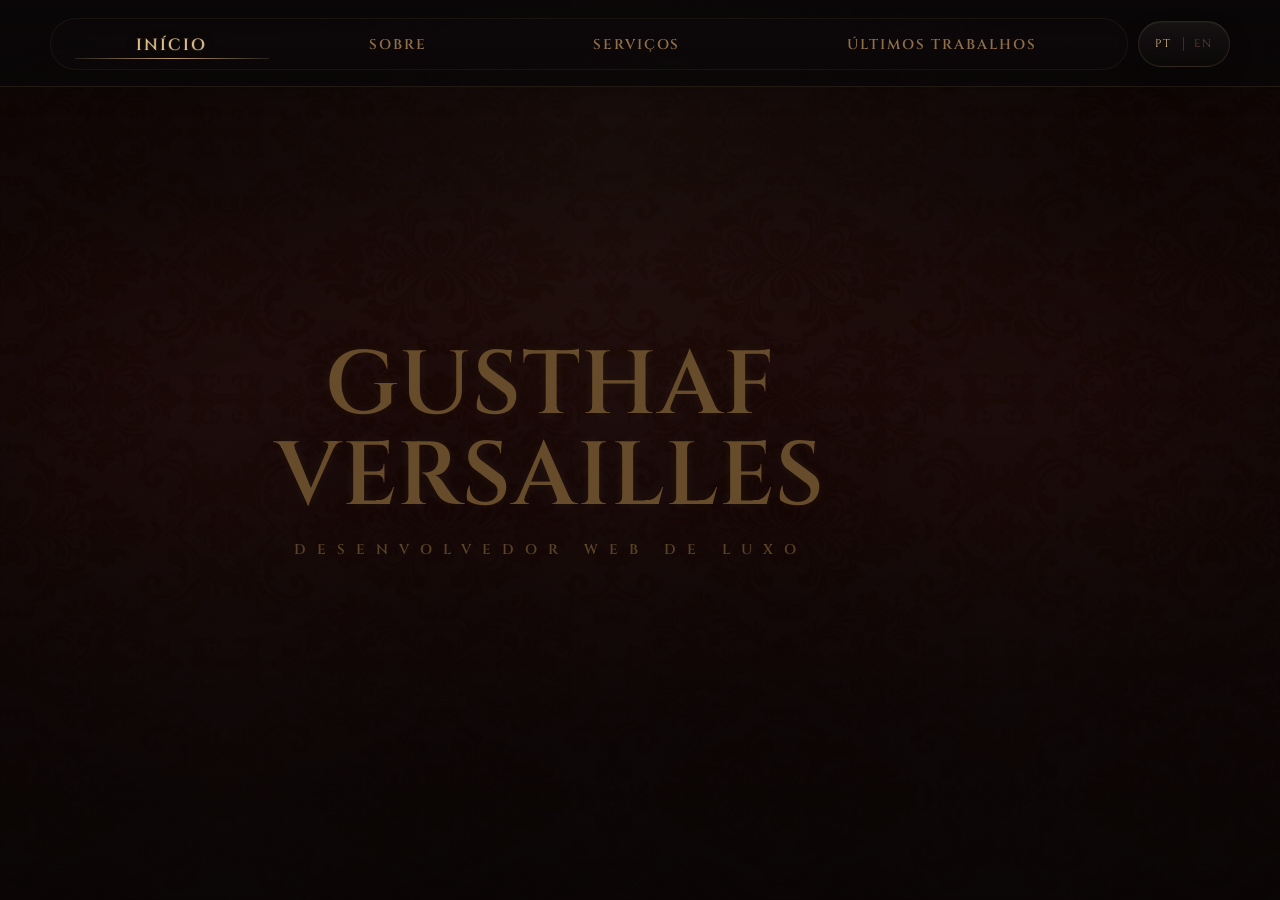
==== index.html @ 0696aee3 "Add files via upload" ====
<!DOCTYPE html>

<html lang="pt-BR">
<head>
<meta charset="utf-8"/>
<meta content="width=device-width, initial-scale=1.0, viewport-fit=cover" name="viewport"/>
<meta content="#070506" name="theme-color"/>
<meta content="Desenvolvedor web de luxo criando ambientes digitais imersivos com precisão, atmosfera e identidade." name="description"/>
<title>Gusthaf Versailles</title>
<link href="https://fonts.googleapis.com" rel="preconnect"/>
<link crossorigin="" href="https://fonts.gstatic.com" rel="preconnect"/>
<link href="https://fonts.googleapis.com/css2?family=Cinzel:wght@400;500;600&amp;family=Montserrat:wght@300;400;500&amp;display=swap" rel="stylesheet"/>
<link href="style.css" rel="stylesheet"/>
</head>
<body>
<header class="navbar">
<div class="nav-shell">
<ul class="nav-links">
<li><a class="active" href="#home"><span data-i18n="nav.home">INÍCIO</span></a></li>
<li><a href="#about"><span data-i18n="nav.about">SOBRE</span></a></li>
<li><a href="#services"><span data-i18n="nav.services">SERVIÇOS</span></a></li>
<li><a href="#works"><span data-i18n="nav.works">ÚLTIMOS TRABALHOS</span></a></li>
</ul>
<button aria-label="Alternar idioma" class="lang-toggle" data-lang="pt" id="langToggle" type="button">
<span class="lang-toggle__option lang-toggle__option--pt">PT</span>
<span aria-hidden="true" class="lang-toggle__divider"></span>
<span class="lang-toggle__option lang-toggle__option--en">EN</span>
</button>
</div>
</header>
<section aria-label="Início" class="hero active" id="home">
<div class="hero-shell">
<div class="hero-content">
<h1 class="title">GUSTHAF VERSAILLES</h1>
<p class="subtitle" data-i18n="hero.subtitle">DESENVOLVEDOR WEB DE LUXO</p>
</div>
</div>
</section>
<section aria-label="Sobre" class="about" id="about">
<div class="section-scroll">
<div class="section-frame">
<div class="section-reveal delay-1">
<h2 class="section-heading" data-i18n="about.heading">Eu crio experiências digitais moldadas por atmosfera, precisão e identidade.</h2>
<div class="section-divider"></div>
</div>
<div class="about-grid">
<div class="about-panel section-reveal delay-2">
<p class="about-copy">
<span data-i18n="about.p1">Sou Gusthaf Versailles — um desenvolvedor web focado em criar ambientes digitais imersivos onde design, movimento e estrutura coexistem com intenção.</span>
</p>
<p class="about-copy">
<span data-i18n="about.p2">Meu trabalho não é sobre excesso. É sobre presença, controle e um ritmo visual que faz uma marca parecer consolidada desde a primeira interação.</span>
</p>
<div class="about-signature">GUSTHAF VERSAILLES</div>
</div>
<div class="about-panel section-reveal delay-3">
<span class="section-kicker" data-i18n="about.principles">Princípios</span>
<div class="about-values">
<div class="value-item" data-i18n="about.value1">Precisão acima da velocidade</div>
<div class="value-item" data-i18n="about.value2">Atmosfera acima do excesso</div>
<div class="value-item" data-i18n="about.value3">Identidade acima de tendências</div>
<div class="value-item" data-i18n="about.value4">Atemporal acima do temporário</div>
<div class="value-item" data-i18n="about.value5">Presença acima do ruído</div>
</div>
</div>
</div>
<div class="philosophy-block section-reveal delay-4">
<div class="philosophy-title" data-i18n="about.philosophyTitle">Filosofia</div>
<p class="philosophy-quote">
<span data-i18n="about.quote">Luxo não é decoração. É contenção, ritmo e clareza.</span>
</p>
<p class="philosophy-copy">
<span data-i18n="about.philosophyCopy">Cada interface deve parecer intencional, composta e inconfundivelmente presente — desenhada para prender atenção pela atmosfera, não pelo excesso.</span>
</p>
</div>
</div>
</div>
<div aria-hidden="true" class="scroll-ui is-hidden">
<div class="scroll-thumb"></div>
</div>
</section>
<section aria-label="Serviços" class="services" id="services">
<div class="section-scroll">
<div class="section-frame">
<div class="section-reveal delay-1">
<h2 class="section-heading" data-i18n="services.heading">Um processo estruturado para construir presença digital.</h2>
<div class="section-divider"></div>
</div>
<div class="services-stack">
<article class="service-card section-reveal delay-1">
<span class="process-index" data-i18n="services.card1.index">01 — Estratégia</span>
<h3 data-i18n="services.card1.title">Posicionando a presença</h3>
<div class="service-tags" data-i18n="services.card1.tags">Contexto da marca • Clareza de público • Direção</div>
<p class="service-main">
<span data-i18n="services.card1.main">Todo projeto começa entendendo como a marca deve ser percebida — não apenas como ela deve parecer.</span>
</p>
<p class="service-sub">
<span data-i18n="services.card1.sub">Tom, referências e território visual são definidos antes da interface ganhar forma.</span>
</p>
</article>
<article class="service-card section-reveal delay-2">
<span class="process-index" data-i18n="services.card2.index">02 — Arquitetura de identidade</span>
<h3 data-i18n="services.card2.title">Construindo o sistema visual</h3>
<div class="service-tags" data-i18n="services.card2.tags">Tipografia • Ritmo de layout • Presença de marca</div>
<p class="service-main">
<span data-i18n="services.card2.main">Eu traduzo a presença da marca em estrutura, composição e hierarquia para que a experiência pareça imediatamente distinta.</span>
</p>
<p class="service-sub">
<span data-i18n="services.card2.sub">É aqui que a elegância se torna sistema — não ornamento.</span>
</p>
</article>
<article class="service-card section-reveal delay-3">
<span class="process-index" data-i18n="services.card3.index">03 — Ambiente digital</span>
<h3 data-i18n="services.card3.title">Desenhando a interface</h3>
<div class="service-tags" data-i18n="services.card3.tags">Web design • Desenvolvimento • Execução responsiva</div>
<p class="service-main">
<span data-i18n="services.card3.main">As telas são moldadas com precisão e contenção, equilibrando clareza editorial com performance técnica.</span>
</p>
<p class="service-sub">
<span data-i18n="services.card3.sub">O resultado é um ambiente digital que parece refinado em qualquer dispositivo.</span>
</p>
</article>
<article class="service-card section-reveal delay-4">
<span class="process-index" data-i18n="services.card4.index">04 — Movimento &amp; presença</span>
<h3 data-i18n="services.card4.title">Refinando a percepção final</h3>
<div class="service-tags" data-i18n="services.card4.tags">Microinterações • Movimento no scroll • UI cinematográfica</div>
<p class="service-main">
<span data-i18n="services.card4.main">O movimento é usado com intenção para controlar o ritmo, guiar a atenção e elevar a atmosfera geral da marca.</span>
</p>
<p class="service-sub">
<span data-i18n="services.card4.sub">Um design de interação sutil transforma navegação em presença.</span>
</p>
</article>
</div>
<div class="scope-block section-reveal delay-4">
<div class="project-scope" data-i18n="services.scopeTitle">ESCOPO DE PROJETO</div>
<div class="scope-list">
<span data-i18n="services.scope1">Websites one page</span>
<span data-i18n="services.scope2">Landing pages</span>
<span data-i18n="services.scope3">Portfólios de marca</span>
<span data-i18n="services.scope4">Plataformas institucionais</span>
<span data-i18n="services.scope5">Experiências digitais completas</span>
</div>
</div>
</div>
</div>
<div aria-hidden="true" class="scroll-ui is-hidden">
<div class="scroll-thumb"></div>
</div>
</section>
<section aria-label="Últimos trabalhos" class="works" id="works">
<div class="section-scroll">
<div class="section-frame">
<div class="section-reveal delay-1">
<h2 class="section-heading" data-i18n="works.heading">Ambientes digitais recentes com uma cadência visual premium.</h2>
<div class="section-divider"></div>
</div>
<div class="works-list">
<article class="work-card section-reveal delay-1">
<div class="work-media">
<img decoding="async" loading="lazy" src="project1.jpg"/>
</div>
<div class="work-content">
<div class="work-eyebrow" data-i18n="works.card1.eyebrow">Plataforma de exploração tipográfica</div>
<h3>Elegant Fonts</h3>
<p>
<span data-i18n="works.card1.copy">Uma plataforma digital de ferramentas com foco em luxo, criada com presença editorial refinada, movimento contido e uma cadência visual clara para fazer a interface parecer premium de imediato.</span>
</p>
<div class="work-meta">
<span data-i18n="works.card1.meta1">Ano — 2025</span>
<span data-i18n="works.card1.meta2">Papel — Design / Desenvolvimento</span>
</div>
<div class="work-actions">
<a class="work-btn" data-i18n="works.card1.button" href="https://elegant-fonts.vercel.app">Ver projeto</a>
</div>
</div>
</article>
<article class="work-card section-reveal delay-2">
<div class="work-media">
<img decoding="async" loading="lazy" src="project2.jpg"/>
</div>
<div class="work-content">
<div class="work-eyebrow" data-i18n="works.card2.eyebrow">Conceito de site institucional</div>
<h3>Atelier Aureum</h3>
<p>
<span data-i18n="works.card2.copy">Uma experiência institucional construída com contenção visual, espaçamento preciso e uma atmosfera composta para reforçar credibilidade desde a primeira tela.</span>
</p>
<div class="work-meta">
<span data-i18n="works.card1.meta1">Ano — 2025</span>
<span data-i18n="works.card2.meta2">Papel — Direção de arte / UI</span>
</div>
<div class="work-actions">
<a class="work-btn" data-i18n="works.card2.button" href="#">Ver case</a>
</div>
</div>
</article>
<article class="work-card section-reveal delay-3">
<div class="work-media">
<img decoding="async" loading="lazy" src="project3.jpg"/>
</div>
<div class="work-content">
<div class="work-eyebrow" data-i18n="works.card3.eyebrow">Experiência de landing page cinematográfica</div>
<h3>Obsidian House</h3>
<p>
<span data-i18n="works.card3.copy">Um conceito focado em atmosfera, ritmo e profundidade emocional — usando movimento e ritmo visual para tornar a interação imersiva e memorável.</span>
</p>
<div class="work-meta">
<span data-i18n="works.card1.meta1">Ano — 2025</span>
<span data-i18n="works.card3.meta2">Papel — Conceito / Direção de movimento</span>
</div>
<div class="work-actions">
<a class="work-btn" data-i18n="works.card2.button" href="#">Ver case</a>
</div>
</div>
</article>
</div>
<div class="works-cta section-reveal delay-4">
<h4 data-i18n="works.cta.title">Comissões selecionadas apenas.</h4>
<p>
<span data-i18n="works.cta.copy">Se você quer uma presença digital com autoridade visual mais forte, é aqui que a conversa começa.</span>
</p>
<a class="work-btn" data-i18n="works.cta.button" href="https://wa.me/5562992789896">Iniciar projeto</a>
</div>
</div>
</div>
<div aria-hidden="true" class="scroll-ui is-hidden">
<div class="scroll-thumb"></div>
</div>
</section>
<script src="script.js"></script>
</body>
</html>
---- style.css ----
:root{
      --bg:#070506;
      --text:#F3E8D8;
      --text-soft:#D6C3A5;
      --text-muted:#A18D74;
      --gold:#C2A06B;
      --gold-soft:#8D6B46;
      --line:rgba(194,160,107,.16);
      --radius:20px;
      --nav-bg:rgba(10,8,9,.72);
      --nav-border:rgba(194,160,107,.12);
      --nav-offset:120px;
      --page-gutter:clamp(14px, 2.4vw, 28px);
      --content-max:1180px;
    }

    *{
      margin:0;
      padding:0;
      box-sizing:border-box;
    }

    html,body{
      height:100%;
      overflow:hidden;
      background:var(--bg);
      color:var(--text);
      font-family:'Montserrat',sans-serif;
      -webkit-font-smoothing:antialiased;
      text-rendering:optimizeLegibility;
    }

    body{
      position:relative;
      overflow:hidden;
      background:
        radial-gradient(circle at top center, rgba(194,160,107,.05), transparent 34%),
        linear-gradient(180deg, #080506 0%, #060405 100%);
    }

    img{
      display:block;
      max-width:100%;
    }

    a{
      color:inherit;
      -webkit-tap-highlight-color:transparent;
    }

    .navbar{
      position:fixed;
      top:0;
      left:0;
      width:100%;
      z-index:999;
      display:flex;
      justify-content:center;
      padding:
        calc(18px + env(safe-area-inset-top, 0px))
        clamp(12px, 2vw, 24px)
        16px;
      border-bottom:1px solid var(--nav-border);
      background:linear-gradient(to bottom, rgba(10,7,8,.92), rgba(8,6,7,.78));
      box-shadow:0 8px 22px rgba(0,0,0,.16);
      transform:translateZ(0);
      will-change:transform;
    }


    .nav-shell{
  width:min(var(--content-max), 100%);
  display:flex;
  align-items:center;
  justify-content:center;
  gap:clamp(4px, .8vw, 10px);
  flex-wrap:nowrap;
  min-width:0;
}

    .lang-toggle{
      position:relative;
      display:inline-flex;
      align-items:center;
      justify-content:center;
      gap:10px;
      min-height:46px;
      padding:0 16px;
      border:1px solid rgba(194,160,107,.16);
      border-radius:999px;
      background:
        linear-gradient(180deg, rgba(255,255,255,.04) 0%, rgba(255,255,255,0) 100%),
        rgba(14,10,11,.62);
      color:#E8D8BE;
      font-family:'Cinzel',serif;
      font-size:11px;
      letter-spacing:2.2px;
      cursor:pointer;
      transition:transform .2s ease, border-color .2s ease, background .2s ease, box-shadow .2s ease;
      box-shadow:
        inset 0 1px 0 rgba(255,255,255,.04),
        0 10px 24px rgba(0,0,0,.16);
      -webkit-tap-highlight-color:transparent;
    }

    .lang-toggle:hover{
      transform:translateY(-1px);
      border-color:rgba(232,218,188,.32);
      background:
        linear-gradient(180deg, rgba(255,255,255,.06) 0%, rgba(255,255,255,.01) 100%),
        rgba(18,12,14,.74);
      box-shadow:
        inset 0 1px 0 rgba(255,255,255,.05),
        0 14px 28px rgba(0,0,0,.18);
    }

    .lang-toggle:focus-visible{
      outline:none;
      border-color:#E8DABC;
      box-shadow:
        0 0 0 3px rgba(194,160,107,.12),
        inset 0 1px 0 rgba(255,255,255,.05),
        0 14px 28px rgba(0,0,0,.18);
    }

    .lang-toggle__option{
      position:relative;
      line-height:1;
      white-space:nowrap;
      color:#7f6240;
      transition:color .24s ease, text-shadow .24s ease, opacity .24s ease, transform .24s ease;
      opacity:.72;
    }

    .lang-toggle[data-lang="pt"] .lang-toggle__option--pt,
    .lang-toggle[data-lang="en"] .lang-toggle__option--en{
      color:#E4C28F;
      opacity:1;
      text-shadow:0 0 12px rgba(194,160,107,.24);
      transform:translateY(-.5px);
    }

    .lang-toggle[data-lang="pt"] .lang-toggle__option--en,
    .lang-toggle[data-lang="en"] .lang-toggle__option--pt{
      color:#8A6A45;
      opacity:.62;
      text-shadow:none;
    }

    .lang-toggle__divider{
      width:1px;
      height:14px;
      background:rgba(194,160,107,.24);
    }

    .nav-links{
  display:flex;
  align-items:center;
  justify-content:space-between;
  gap:clamp(2px, .45vw, 8px);
  list-style:none;
  flex:1 1 auto;
  flex-wrap:nowrap;
  min-width:0;
  padding:clamp(3px, .45vw, 6px) clamp(4px, .8vw, 10px);
  border:1px solid rgba(194,160,107,.08);
  border-radius:999px;
  background:rgba(14,10,11,.58);
  overflow:visible;
}

    .nav-links li{
  display:flex;
  flex:1 1 auto;
  min-width:0;
  contain:layout paint style;
}

    .nav-links a{
  position:relative;
  display:flex;
  align-items:center;
  justify-content:center;
  width:100%;
  min-width:0;
  min-height:38px;
  padding:0 clamp(4px, .6vw, 10px);
  text-decoration:none;
  font-family:'Cinzel',serif;
  font-size:clamp(11px, 1.1vw, 15px);
  letter-spacing:clamp(.5px, .15vw, 2.2px);
  font-weight:600;
  color:#8f6e48;
  transition:color .24s ease, opacity .24s ease;
  transform:translateZ(0);
  -webkit-font-smoothing:antialiased;
  white-space:nowrap;
}

    .nav-links a span{
  display:block;
  white-space:nowrap;
  transition:transform .42s cubic-bezier(.22,.61,.36,1), text-shadow .3s ease, opacity .24s ease;
  will-change:transform;
  transform-origin:center center;
}

    .nav-links a:hover{
      color:#c7a16f;
    }

    .nav-links a:hover span{
      transform:scale(1.08) translateZ(0);
      text-shadow:0 0 12px rgba(194,160,107,.14);
    }

    .nav-links a::after{
      content:"";
      position:absolute;
      left:14px;
      right:14px;
      bottom:4px;
      height:1px;
      transform:scaleX(0);
      transform-origin:center;
      background:linear-gradient(to right, rgba(237,223,196,.12), rgba(194,160,107,.95), rgba(237,223,196,.12));
      transition:transform .28s cubic-bezier(.22,.61,.36,1);
      will-change:transform;
    }

    .nav-links a.active{
      color:#e4c28f;
    }

    .nav-links a.active span{
      transform:scale(1.16) translateZ(0);
      text-shadow:0 0 16px rgba(194,160,107,.18);
    }

    .nav-links a.active::after{
      transform:scaleX(1);
    }

    section{
      position:absolute;
      inset:0;
      width:100%;
      height:100dvh;
      opacity:0;
      visibility:hidden;
      pointer-events:none;
      overflow:hidden;
      transition:opacity .42s ease, visibility 0s linear .42s;
      backface-visibility:hidden;
      -webkit-backface-visibility:hidden;
      transform:translateZ(0);
    }

    section::after{
      content:"";
      position:absolute;
      inset:0;
      background:radial-gradient(circle at center, rgba(255,255,255,.03), transparent 56%);
      opacity:0;
      transform:scale(1.035);
      transition:opacity .52s ease, transform .72s cubic-bezier(.22,.61,.36,1);
      will-change:transform, opacity;
      pointer-events:none;
      z-index:1;
    }

    section.active{
      opacity:1;
      visibility:visible;
      pointer-events:auto;
      z-index:2;
      transition:opacity .42s ease;
    }

    section.active::after{
      opacity:.32;
      transform:scale(1);
    }

    .section-scroll{
      position:relative;
      height:100%;
      width:100%;
      overflow-y:auto;
      overflow-x:hidden;
      display:flex;
      flex-direction:column;
      align-items:center;
      padding:
        calc(var(--nav-offset) + 28px)
        max(var(--page-gutter), calc(env(safe-area-inset-right, 0px) + var(--page-gutter)))
        120px
        max(var(--page-gutter), calc(env(safe-area-inset-left, 0px) + var(--page-gutter)));
      overscroll-behavior:contain;
      scrollbar-width:none;
      -ms-overflow-style:none;
      touch-action:pan-y;
      -webkit-overflow-scrolling:touch;
    }

    .section-scroll::-webkit-scrollbar{
      width:0;
      height:0;
      display:none;
    }

    .section-frame{
      position:relative;
      width:min(var(--content-max), 100%);
      max-width:100%;
      z-index:2;
    }

    .scroll-ui{
      position:absolute;
      top:118px;
      right:max(8px, calc(env(safe-area-inset-right, 0px) + 8px));
      bottom:26px;
      width:2px;
      border-radius:999px;
      background:rgba(194,160,107,.12);
      overflow:hidden;
      pointer-events:none;
      opacity:.76;
      z-index:6;
      box-shadow:0 0 10px rgba(194,160,107,.06);
    }

    .scroll-ui.is-hidden{
      opacity:0 !important;
    }

    .scroll-thumb{
      position:absolute;
      top:0;
      left:0;
      width:100%;
      min-height:34px;
      border-radius:999px;
      background:linear-gradient(
        to bottom,
        rgba(239,226,200,.96),
        rgba(194,160,107,.42)
      );
      box-shadow:0 0 10px rgba(194,160,107,.20);
    }

    .hero,
    .about,
    .services,
    .works{
      background-size:cover;
      background-position:center;
      isolation:isolate;
    }

    .hero::before,
    .about::before,
    .services::before,
    .works::before{
      content:"";
      position:absolute;
      inset:0;
      background:
        linear-gradient(180deg, rgba(8,5,6,.46) 0%, rgba(12,8,9,.28) 30%, rgba(7,5,6,.72) 100%),
        radial-gradient(circle at top center, rgba(194,160,107,.08), transparent 42%);
      z-index:0;
      pointer-events:none;
    }

    .hero{
      background:url('hero.jpg') no-repeat center/cover;
    }

    .about{ background-image:url('about-bg.jpg'); }
    .services{ background-image:url('services-bg.jpg'); }
    .works{ background-image:url('works-bg.jpg'); }

    .hero-shell{
      position:relative;
      z-index:2;
      width:min(1100px, calc(100% - (var(--page-gutter) * 2)));
      min-height:100dvh;
      display:flex;
      align-items:center;
      justify-content:center;
      text-align:center;
      overflow:hidden;
    }

    .hero-content{
      max-width:980px;
      opacity:0;
      transform:scale(.965) translateY(34px) translateZ(0);
      animation:heroReveal 1.15s cubic-bezier(.18,.84,.28,1) forwards .14s;
      will-change:transform, opacity;
    }

    .hero-content > *{
      opacity:0;
      transform:translateY(16px) translateZ(0);
      animation:heroItemReveal .78s cubic-bezier(.22,.61,.36,1) forwards;
      will-change:transform, opacity;
    }

    .hero-content .title{ animation-delay:.72s; }
    .hero-content .subtitle{ animation-delay:.9s; }

    @keyframes heroReveal{
      0%{
        opacity:0;
        transform:scale(.965) translateY(34px) translateZ(0);
      }
      65%{
        opacity:1;
      }
      100%{
        opacity:1;
        transform:scale(1) translateY(0) translateZ(0);
      }
    }

    @keyframes heroItemReveal{
      0%{
        opacity:0;
        transform:translateY(20px);
      }
      100%{
        opacity:1;
        transform:translateY(0);
      }
    }

    .title{
      font-family:'Cinzel',serif;
      font-weight:600;
      font-size:clamp(42px, 7vw, 96px);
      line-height:1.02;
      letter-spacing:1px;
      color:#674C2B;
      text-shadow:
        0 0 20px rgba(0,0,0,.24),
        0 0 12px rgba(194,160,107,.10);
    }

    .subtitle{
      margin-top:16px;
      font-family:'Cinzel',serif;
      font-weight:600;
      font-size:clamp(11px, 1.4vw, 14px);
      letter-spacing:11px;
      color:#5A4326;
      text-transform:uppercase;
    }

    .section-reveal{
      opacity:0;
      transform:translateY(12px) translateZ(0);
      transition:opacity .32s ease, transform .42s cubic-bezier(.22,.61,.36,1);
      will-change:transform, opacity;
    }

    section.active .section-reveal{
      opacity:1;
      transform:translateY(0);
    }

    section.active .delay-1{ transition-delay:.03s; }
    section.active .delay-2{ transition-delay:.07s; }
    section.active .delay-3{ transition-delay:.11s; }
    section.active .delay-4{ transition-delay:.15s; }

    .section-kicker{
      display:block;
      margin-bottom:18px;
      font-family:'Cinzel',serif;
      font-size:12px;
      letter-spacing:5px;
      color:#D7BA8D;
      text-transform:uppercase;
    }

    .section-heading{
      font-family:'Cinzel',serif;
      font-size:clamp(30px, 4vw, 54px);
      line-height:1.15;
      color:#FEE6BE;
    }

    .section-divider{
      width:130px;
      height:1px;
      margin:24px 0;
      background:linear-gradient(to right, rgba(230,211,180,.96), rgba(194,160,107,.14));
    }

    .about-grid{
      display:grid;
      grid-template-columns:1fr;
      gap:24px;
      align-items:start;
    }

    .about-panel{
      padding:48px;
      border:1px solid var(--line);
      border-radius:var(--radius);
      background:
        linear-gradient(180deg, rgba(255,255,255,.03) 0%, rgba(255,255,255,0) 18%),
        linear-gradient(to bottom, rgba(34,19,22,.90), rgba(12,9,10,.82));
      box-shadow:
        inset 0 1px 0 rgba(255,255,255,.04),
        0 20px 50px rgba(0,0,0,.22);
    }

    .about-copy{
      color:var(--text-soft);
      font-size:15px;
      line-height:1.95;
    }

    .about-copy + .about-copy{
      margin-top:18px;
    }

    .about-values{
      display:grid;
      gap:14px;
    }

    .value-item{
      padding:18px;
      border:1px solid rgba(194,160,107,.14);
      border-radius:16px;
      background:
        linear-gradient(180deg, rgba(88,47,44,.20), rgba(15,10,12,.28));
      color:#E3D0AF;
      font-family:'Cinzel',serif;
      font-size:14px;
      letter-spacing:1.5px;
      text-align:center;
      box-shadow:inset 0 1px 0 rgba(255,255,255,.02);
    }

    .about-signature{
      margin-top:26px;
      font-family:'Cinzel',serif;
      letter-spacing:4px;
      font-size:20px;
      color:#E8D8BE;
    }

    .services-stack{
      display:grid;
      grid-template-columns:repeat(2, 1fr);
      gap:22px;
    }

    .service-card{
      min-height:100%;
      padding:40px 36px;
      border-radius:22px;
      border:1px solid rgba(194,160,107,.16);
      background:
        linear-gradient(180deg, rgba(255,255,255,.03) 0%, rgba(255,255,255,0) 20%),
        linear-gradient(to bottom, rgba(33,18,21,.92), rgba(11,8,9,.84));
      box-shadow:
        inset 0 1px 0 rgba(255,255,255,.04),
        0 18px 40px rgba(0,0,0,.20);
    }

    .service-card h3{
      font-family:'Cinzel',serif;
      font-size:24px;
      line-height:1.25;
      letter-spacing:1.4px;
      color:#FEE6BE;
    }

    .service-tags{
      margin-top:14px;
      color:#C1A277;
      font-family:'Cinzel',serif;
      font-size:11px;
      letter-spacing:2px;
      line-height:1.8;
      text-transform:uppercase;
    }

    .service-main{
      margin-top:18px;
      color:#E7DBC5;
      font-size:14px;
      line-height:1.9;
    }

    .service-sub{
      margin-top:12px;
      color:var(--text-muted);
      font-size:13px;
      line-height:1.85;
    }

    .scope-block{
      margin-top:38px;
      padding:30px 28px;
      border-radius:18px;
      border:1px solid rgba(194,160,107,.15);
      background:
        linear-gradient(180deg, rgba(255,255,255,.03) 0%, rgba(255,255,255,0) 18%),
        linear-gradient(to bottom, rgba(35,20,23,.90), rgba(12,9,10,.82));
      box-shadow:
        inset 0 1px 0 rgba(255,255,255,.04),
        0 18px 36px rgba(0,0,0,.18);
    }

    .project-scope{
      font-family:'Cinzel',serif;
      letter-spacing:3px;
      font-size:13px;
      color:#DFC79E;
      text-align:center;
    }

    .scope-list{
      margin-top:18px;
      display:flex;
      flex-wrap:wrap;
      gap:14px;
      justify-content:center;
    }

    .scope-list span{
      padding:10px 14px;
      border:1px solid rgba(194,160,107,.20);
      border-radius:999px;
      color:#DAC6A5;
      font-size:12px;
      line-height:1;
      background:
        linear-gradient(180deg, rgba(96,52,48,.16), rgba(18,11,13,.22));
    }

    .works-list{
      display:grid;
      gap:26px;
      width:min(980px, 100%);
    }

    .work-card{
      display:grid;
      grid-template-columns:280px 1fr;
      gap:28px;
      align-items:center;
      padding:20px;
      border-radius:24px;
      border:1px solid rgba(194,160,107,.16);
      background:
        linear-gradient(180deg, rgba(255,255,255,.03) 0%, rgba(255,255,255,0) 18%),
        linear-gradient(to bottom, rgba(31,18,20,.94), rgba(10,8,9,.86));
      box-shadow:
        inset 0 1px 0 rgba(255,255,255,.04),
        0 20px 44px rgba(0,0,0,.20);
      overflow:hidden;
    }

    .work-media{
      position:relative;
      overflow:hidden;
      border-radius:18px;
      aspect-ratio:16 / 10;
      background:#120C0D;
      border:1px solid rgba(194,160,107,.10);
    }

    .work-media img{
      width:100%;
      height:100%;
      object-fit:cover;
      filter:grayscale(.02) saturate(1.02) contrast(1.02);
    }

    .work-content{
      display:flex;
      flex-direction:column;
      align-items:flex-start;
      text-align:left;
    }

    .work-content h3{
      margin-top:12px;
      font-family:'Cinzel',serif;
      font-size:28px;
      line-height:1.15;
      color:#FEE6BE;
    }

    .work-content p{
      margin-top:14px;
      max-width:520px;
      color:var(--text-soft);
      font-size:14px;
      line-height:1.9;
    }

    .work-actions{
      margin-top:18px;
      display:flex;
      align-items:center;
      gap:14px;
      flex-wrap:wrap;
    }

    .work-btn{
      display:inline-flex;
      align-items:center;
      justify-content:center;
      min-height:42px;
      padding:0 18px;
      border:1px solid #C2A06B;
      border-radius:999px;
      text-decoration:none;
      font-family:'Cinzel',serif;
      font-size:12px;
      letter-spacing:2.5px;
      color:#E9D8BA;
      background:
        linear-gradient(180deg, rgba(194,160,107,.08), rgba(194,160,107,.02));
      box-shadow:inset 0 1px 0 rgba(255,255,255,.04);
      transition:background .16s ease, color .16s ease, border-color .16s ease, transform .16s ease;
    }

    .work-btn:hover{
      background:linear-gradient(180deg, #E8DABC 0%, #C2A06B 100%);
      color:#110B0C;
      border-color:#E8DABC;
      transform:translateY(-1px);
    }

    .works-cta{
      margin-top:30px;
      padding:26px;
      border-radius:22px;
      border:1px solid rgba(194,160,107,.17);
      background:
        linear-gradient(180deg, rgba(255,255,255,.03) 0%, rgba(255,255,255,0) 18%),
        linear-gradient(to right, rgba(34,18,21,.94), rgba(12,9,10,.84));
      text-align:center;
      box-shadow:
        inset 0 1px 0 rgba(255,255,255,.04),
        0 18px 46px rgba(0,0,0,.20);
    }

    .works-cta h4{
      font-family:'Cinzel',serif;
      font-size:24px;
      letter-spacing:1px;
      color:#FEE6BE;
    }

    .works-cta p{
      margin-top:12px;
      color:var(--text-soft);
      font-size:14px;
      line-height:1.9;
      max-width:680px;
      margin-inline:auto;
    }

    .works-cta .work-btn{
      margin-top:18px;
    }

    @media (max-width: 980px){
  .nav-links{
    gap:clamp(2px, .35vw, 6px);
  }

  .nav-links a{
    font-size:clamp(10px, 1.2vw, 13px);
    letter-spacing:clamp(.35px, .12vw, 1.4px);
    padding:0 clamp(3px, .45vw, 8px);
  }

      .subtitle{
        letter-spacing:7px;
      }

      .about-grid{
        grid-template-columns:1fr;
      }

      .services-stack{
        grid-template-columns:1fr;
      }

      .work-card{
        grid-template-columns:1fr;
      }
    }

    @media (max-width: 768px){
  html,body{
    overflow:hidden;
  }

  .navbar{
        padding:
          calc(15px + env(safe-area-inset-top, 0px))
          max(10px, env(safe-area-inset-right, 0px) + 10px)
          12px
          max(10px, env(safe-area-inset-left, 0px) + 10px);
        background:rgba(10,8,9,.95);
      }

      .nav-shell{
  gap:4px;
}

      .nav-links{
  gap:2px;
  padding:4px 4px;
}

      .lang-toggle{
  flex:0 0 auto;
  min-height:32px;
  padding:0 8px;
  font-size:8px;
  letter-spacing:.8px;
}

      .nav-links a{
  min-height:30px;
  padding:0 clamp(2px, .7vw, 5px);
  font-size:clamp(9px, 2.2vw, 12px);
  letter-spacing:.5px;
}

      .nav-links a span{
        transition:transform .24s ease;
      }

      .nav-links a:hover span,
      .nav-links a.active span{
        transform:scale(1.05) translateZ(0);
        text-shadow:none;
      }

      .nav-links a::after{
        left:10px;
        right:10px;
        bottom:3px;
      }

      section{
        transition:opacity .22s ease, visibility 0s linear .22s;
      }

      section::after{
        transition:opacity .28s ease, transform .38s ease;
      }

      .title{
        font-size:clamp(38px, 12vw, 72px);
      }

      .subtitle{
        letter-spacing:4px;
        font-size:11px;
      }

      .section-scroll{
        width:100%;
        margin-right:0;
        padding:
          calc(var(--nav-offset) + 18px)
          max(16px, calc(env(safe-area-inset-right, 0px) + 16px))
          96px
          max(16px, calc(env(safe-area-inset-left, 0px) + 16px));
      }

      .scroll-ui{
        right:9px;
        top:108px;
        bottom:22px;
      }

      .section-heading{
        font-size:clamp(28px, 9vw, 44px);
      }

      .section-reveal{
        opacity:0;
        transform:translateY(6px);
        transition:
          opacity .18s ease,
          transform .2s ease;
      }

      section.active .section-reveal{
        opacity:1;
        transform:translateY(0);
      }

      section.active .delay-1,
      section.active .delay-2,
      section.active .delay-3,
      section.active .delay-4{
        transition-delay:0s;
      }

      .about-panel{
        padding:32px 24px;
      }

      .about-copy{
        font-size:14px;
        line-height:1.88;
      }

      .service-card{
        padding:30px 24px;
      }

      .service-card h3{
        font-size:22px;
      }

      .work-card{
        padding:16px;
        gap:20px;
      }

      .work-content h3{
        font-size:24px;
      }

      .work-content,
      .work-actions{
        align-items:flex-start;
      }

      .works-cta{
        padding:22px 18px;
      }
    }

    @media (max-width: 767px){
      .hero-content,
      .hero-content > *{
        animation:none;
      }

      .hero-content{
        opacity:0;
        transform:scale(.985) translateY(20px) translateZ(0);
        will-change:transform, opacity;
        filter:none;
      }

      .hero-content.is-mobile-intro{
        animation:heroRevealMobile .9s cubic-bezier(.22,.61,.36,1) forwards;
      }

      .hero-content.is-mobile-intro > *{
        opacity:0;
        transform:translateY(12px);
        animation:heroItemRevealMobile .65s cubic-bezier(.22,.61,.36,1) forwards;
      }

      .hero-content.is-mobile-intro .title{
        animation-delay:.28s;
      }

      .hero-content.is-mobile-intro .subtitle{
        animation-delay:.42s;
      }

      .section-reveal,
      .work-btn,
      .nav-links a::after{
        animation:none !important;
      }

      .scroll-ui{
        display:none;
      }

      .work-media img{
        filter:none;
      }
    }

    @keyframes heroRevealMobile{
      0%{
        opacity:0;
        transform:scale(.985) translateY(20px) translateZ(0);
      }
      100%{
        opacity:1;
        transform:scale(1) translateY(0) translateZ(0);
      }
    }

    @keyframes heroItemRevealMobile{
      0%{
        opacity:0;
        transform:translateY(12px);
      }
      100%{
        opacity:1;
        transform:translateY(0);
      }
    }

    @media (max-width: 560px){
      .hero-shell{
        width:min(100%, calc(100% - 28px));
      }

      .section-scroll{
        padding:
          calc(var(--nav-offset) + 14px)
          max(14px, calc(env(safe-area-inset-right, 0px) + 14px))
          96px
          max(14px, calc(env(safe-area-inset-left, 0px) + 14px));
      }

      .work-content p,
      .about-copy{
        font-size:13.5px;
      }

      .scope-list{
        gap:10px;
      }

      .scope-list span{
        font-size:11px;
      }

      .value-item{
        font-size:13px;
      }
    }


@media (max-width: 420px){
  .nav-shell{
    gap:3px;
  }

  .nav-links{
    gap:1px;
    padding:3px 3px;
  }

  .nav-links a{
    min-height:28px;
    padding:0 2px;
    font-size:clamp(8px, 2.4vw, 10px);
    letter-spacing:.35px;
  }

  .lang-toggle{
    min-height:28px;
    padding:0 6px;
    font-size:7px;
    letter-spacing:.5px;
  }
}

    @media (prefers-reduced-motion: reduce){
      *{
        scroll-behavior:auto !important;
      }

      .hero-content,
      .section-reveal,
      section,
      .nav-links a,
      .work-btn{
        animation:none !important;
        transition:none !important;
      }
    }
  
/* --- Typography improvements --- */







/* --- Premium spacing + narrative blocks --- */
.about-signature,
.section-kicker{
  text-align:center;
}

.philosophy-block{
  margin-top:34px;
  padding:40px 34px;
  border:1px solid rgba(194,160,107,.15);
  border-radius:22px;
  background:
    linear-gradient(180deg, rgba(255,255,255,.03) 0%, rgba(255,255,255,0) 18%),
    linear-gradient(to right, rgba(35,20,23,.92), rgba(12,9,10,.84));
  box-shadow:
    inset 0 1px 0 rgba(255,255,255,.04),
    0 18px 40px rgba(0,0,0,.18);
  text-align:center;
}

.philosophy-title{
  font-family:'Cinzel',serif;
  font-size:12px;
  letter-spacing:5px;
  text-transform:uppercase;
  color:#D7BA8D;
}

.philosophy-quote{
  margin:18px auto 0;
  max-width:24ch;
  font-family:'Cinzel',serif;
  font-size:clamp(24px, 3vw, 38px);
  line-height:1.28;
  color:#FEE6BE;
  text-wrap:balance;
}

.philosophy-copy{
  margin:16px auto 0;
  max-width:58ch;
  color:var(--text-soft);
  font-size:14px;
  line-height:1.9;
  text-wrap:pretty;
}

.process-index{
  display:block;
  margin-bottom:14px;
  font-family:'Cinzel',serif;
  font-size:12px;
  letter-spacing:3px;
  color:#C1A277;
  text-transform:uppercase;
}

.work-eyebrow{
  font-family:'Cinzel',serif;
  font-size:11px;
  letter-spacing:2.2px;
  color:#C1A277;
  text-transform:uppercase;
}

.work-meta{
  margin-top:14px;
  display:flex;
  flex-wrap:wrap;
  gap:10px 14px;
}

.work-meta span{
  padding:9px 12px;
  border:1px solid rgba(194,160,107,.16);
  border-radius:999px;
  color:#DAC6A5;
  font-size:11px;
  letter-spacing:.8px;
  background:linear-gradient(180deg, rgba(96,52,48,.14), rgba(18,11,13,.20));
}

@media (max-width: 980px){
  .services-stack{
    grid-template-columns:1fr;
  }
}

@media (max-width: 768px){
  .philosophy-block{
    padding:30px 24px;
  }

  .philosophy-quote{
    max-width:100%;
    font-size:clamp(22px, 8vw, 32px);
  }
}




.about-grid,
.services-stack,
.works-list,
.about-panel,
.service-card,
.work-card,
.scope-block,
.philosophy-block,
.works-cta{
  width:100%;
  max-width:100%;
}

.work-media,
.work-content,
.work-content p{
  min-width:0;
}

@media (max-width: 768px){
  :root{
    --page-gutter:16px;
  }

  .about-panel,
  .service-card,
  .work-card,
  .scope-block,
  .philosophy-block,
  .works-cta{
    border-radius:20px;
  }
}

@media (max-width: 560px){
  :root{
    --page-gutter:14px;
  }

  .about-panel,
  .service-card{
    padding-inline:20px;
  }

  .work-card{
    padding:14px;
  }
}
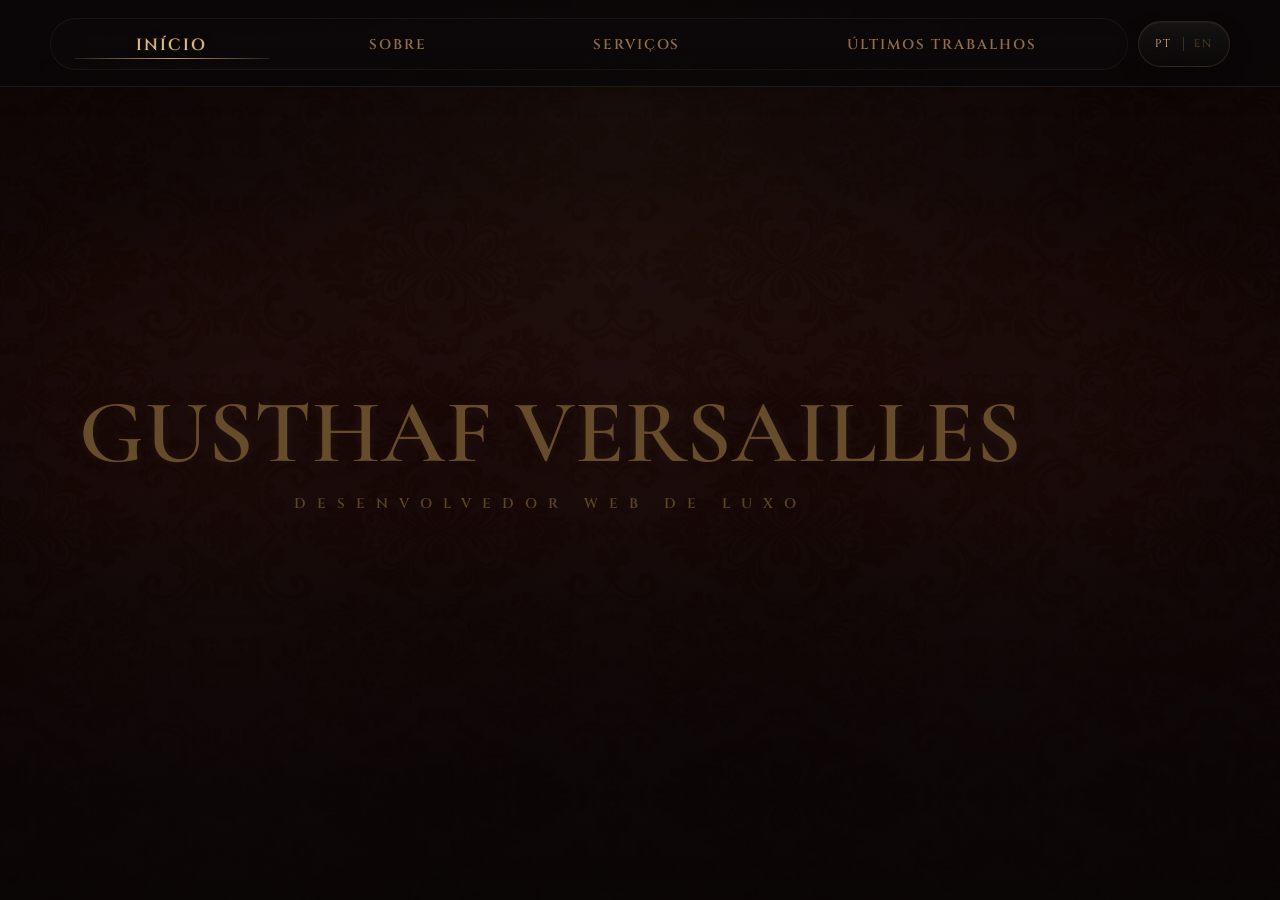
==== commit 03ac9d43: "Add files via upload" ====
--- a/index.html
+++ b/index.html
@@ -1,232 +1,362 @@
 <!DOCTYPE html>
-
 <html lang="pt-BR">
-<head>
-<meta charset="utf-8"/>
-<meta content="width=device-width, initial-scale=1.0, viewport-fit=cover" name="viewport"/>
-<meta content="#070506" name="theme-color"/>
-<meta content="Desenvolvedor web de luxo criando ambientes digitais imersivos com precisão, atmosfera e identidade." name="description"/>
-<title>Gusthaf Versailles</title>
-<link href="https://fonts.googleapis.com" rel="preconnect"/>
-<link crossorigin="" href="https://fonts.gstatic.com" rel="preconnect"/>
-<link href="https://fonts.googleapis.com/css2?family=Cinzel:wght@400;500;600&amp;family=Montserrat:wght@300;400;500&amp;display=swap" rel="stylesheet"/>
-<link href="style.css" rel="stylesheet"/>
-</head>
-<body>
-<header class="navbar">
-<div class="nav-shell">
-<ul class="nav-links">
-<li><a class="active" href="#home"><span data-i18n="nav.home">INÍCIO</span></a></li>
-<li><a href="#about"><span data-i18n="nav.about">SOBRE</span></a></li>
-<li><a href="#services"><span data-i18n="nav.services">SERVIÇOS</span></a></li>
-<li><a href="#works"><span data-i18n="nav.works">ÚLTIMOS TRABALHOS</span></a></li>
-</ul>
-<button aria-label="Alternar idioma" class="lang-toggle" data-lang="pt" id="langToggle" type="button">
-<span class="lang-toggle__option lang-toggle__option--pt">PT</span>
-<span aria-hidden="true" class="lang-toggle__divider"></span>
-<span class="lang-toggle__option lang-toggle__option--en">EN</span>
-</button>
-</div>
-</header>
-<section aria-label="Início" class="hero active" id="home">
-<div class="hero-shell">
-<div class="hero-content">
-<h1 class="title">GUSTHAF VERSAILLES</h1>
-<p class="subtitle" data-i18n="hero.subtitle">DESENVOLVEDOR WEB DE LUXO</p>
-</div>
-</div>
-</section>
-<section aria-label="Sobre" class="about" id="about">
-<div class="section-scroll">
-<div class="section-frame">
-<div class="section-reveal delay-1">
-<h2 class="section-heading" data-i18n="about.heading">Eu crio experiências digitais moldadas por atmosfera, precisão e identidade.</h2>
-<div class="section-divider"></div>
-</div>
-<div class="about-grid">
-<div class="about-panel section-reveal delay-2">
-<p class="about-copy">
-<span data-i18n="about.p1">Sou Gusthaf Versailles — um desenvolvedor web focado em criar ambientes digitais imersivos onde design, movimento e estrutura coexistem com intenção.</span>
-</p>
-<p class="about-copy">
-<span data-i18n="about.p2">Meu trabalho não é sobre excesso. É sobre presença, controle e um ritmo visual que faz uma marca parecer consolidada desde a primeira interação.</span>
-</p>
-<div class="about-signature">GUSTHAF VERSAILLES</div>
-</div>
-<div class="about-panel section-reveal delay-3">
-<span class="section-kicker" data-i18n="about.principles">Princípios</span>
-<div class="about-values">
-<div class="value-item" data-i18n="about.value1">Precisão acima da velocidade</div>
-<div class="value-item" data-i18n="about.value2">Atmosfera acima do excesso</div>
-<div class="value-item" data-i18n="about.value3">Identidade acima de tendências</div>
-<div class="value-item" data-i18n="about.value4">Atemporal acima do temporário</div>
-<div class="value-item" data-i18n="about.value5">Presença acima do ruído</div>
-</div>
-</div>
-</div>
-<div class="philosophy-block section-reveal delay-4">
-<div class="philosophy-title" data-i18n="about.philosophyTitle">Filosofia</div>
-<p class="philosophy-quote">
-<span data-i18n="about.quote">Luxo não é decoração. É contenção, ritmo e clareza.</span>
-</p>
-<p class="philosophy-copy">
-<span data-i18n="about.philosophyCopy">Cada interface deve parecer intencional, composta e inconfundivelmente presente — desenhada para prender atenção pela atmosfera, não pelo excesso.</span>
-</p>
-</div>
-</div>
-</div>
-<div aria-hidden="true" class="scroll-ui is-hidden">
-<div class="scroll-thumb"></div>
-</div>
-</section>
-<section aria-label="Serviços" class="services" id="services">
-<div class="section-scroll">
-<div class="section-frame">
-<div class="section-reveal delay-1">
-<h2 class="section-heading" data-i18n="services.heading">Um processo estruturado para construir presença digital.</h2>
-<div class="section-divider"></div>
-</div>
-<div class="services-stack">
-<article class="service-card section-reveal delay-1">
-<span class="process-index" data-i18n="services.card1.index">01 — Estratégia</span>
-<h3 data-i18n="services.card1.title">Posicionando a presença</h3>
-<div class="service-tags" data-i18n="services.card1.tags">Contexto da marca • Clareza de público • Direção</div>
-<p class="service-main">
-<span data-i18n="services.card1.main">Todo projeto começa entendendo como a marca deve ser percebida — não apenas como ela deve parecer.</span>
-</p>
-<p class="service-sub">
-<span data-i18n="services.card1.sub">Tom, referências e território visual são definidos antes da interface ganhar forma.</span>
-</p>
-</article>
-<article class="service-card section-reveal delay-2">
-<span class="process-index" data-i18n="services.card2.index">02 — Arquitetura de identidade</span>
-<h3 data-i18n="services.card2.title">Construindo o sistema visual</h3>
-<div class="service-tags" data-i18n="services.card2.tags">Tipografia • Ritmo de layout • Presença de marca</div>
-<p class="service-main">
-<span data-i18n="services.card2.main">Eu traduzo a presença da marca em estrutura, composição e hierarquia para que a experiência pareça imediatamente distinta.</span>
-</p>
-<p class="service-sub">
-<span data-i18n="services.card2.sub">É aqui que a elegância se torna sistema — não ornamento.</span>
-</p>
-</article>
-<article class="service-card section-reveal delay-3">
-<span class="process-index" data-i18n="services.card3.index">03 — Ambiente digital</span>
-<h3 data-i18n="services.card3.title">Desenhando a interface</h3>
-<div class="service-tags" data-i18n="services.card3.tags">Web design • Desenvolvimento • Execução responsiva</div>
-<p class="service-main">
-<span data-i18n="services.card3.main">As telas são moldadas com precisão e contenção, equilibrando clareza editorial com performance técnica.</span>
-</p>
-<p class="service-sub">
-<span data-i18n="services.card3.sub">O resultado é um ambiente digital que parece refinado em qualquer dispositivo.</span>
-</p>
-</article>
-<article class="service-card section-reveal delay-4">
-<span class="process-index" data-i18n="services.card4.index">04 — Movimento &amp; presença</span>
-<h3 data-i18n="services.card4.title">Refinando a percepção final</h3>
-<div class="service-tags" data-i18n="services.card4.tags">Microinterações • Movimento no scroll • UI cinematográfica</div>
-<p class="service-main">
-<span data-i18n="services.card4.main">O movimento é usado com intenção para controlar o ritmo, guiar a atenção e elevar a atmosfera geral da marca.</span>
-</p>
-<p class="service-sub">
-<span data-i18n="services.card4.sub">Um design de interação sutil transforma navegação em presença.</span>
-</p>
-</article>
-</div>
-<div class="scope-block section-reveal delay-4">
-<div class="project-scope" data-i18n="services.scopeTitle">ESCOPO DE PROJETO</div>
-<div class="scope-list">
-<span data-i18n="services.scope1">Websites one page</span>
-<span data-i18n="services.scope2">Landing pages</span>
-<span data-i18n="services.scope3">Portfólios de marca</span>
-<span data-i18n="services.scope4">Plataformas institucionais</span>
-<span data-i18n="services.scope5">Experiências digitais completas</span>
-</div>
-</div>
-</div>
-</div>
-<div aria-hidden="true" class="scroll-ui is-hidden">
-<div class="scroll-thumb"></div>
-</div>
-</section>
-<section aria-label="Últimos trabalhos" class="works" id="works">
-<div class="section-scroll">
-<div class="section-frame">
-<div class="section-reveal delay-1">
-<h2 class="section-heading" data-i18n="works.heading">Ambientes digitais recentes com uma cadência visual premium.</h2>
-<div class="section-divider"></div>
-</div>
-<div class="works-list">
-<article class="work-card section-reveal delay-1">
-<div class="work-media">
-<img decoding="async" loading="lazy" src="project1.jpg"/>
-</div>
-<div class="work-content">
-<div class="work-eyebrow" data-i18n="works.card1.eyebrow">Plataforma de exploração tipográfica</div>
-<h3>Elegant Fonts</h3>
-<p>
-<span data-i18n="works.card1.copy">Uma plataforma digital de ferramentas com foco em luxo, criada com presença editorial refinada, movimento contido e uma cadência visual clara para fazer a interface parecer premium de imediato.</span>
-</p>
-<div class="work-meta">
-<span data-i18n="works.card1.meta1">Ano — 2025</span>
-<span data-i18n="works.card1.meta2">Papel — Design / Desenvolvimento</span>
-</div>
-<div class="work-actions">
-<a class="work-btn" data-i18n="works.card1.button" href="https://elegant-fonts.vercel.app">Ver projeto</a>
-</div>
-</div>
-</article>
-<article class="work-card section-reveal delay-2">
-<div class="work-media">
-<img decoding="async" loading="lazy" src="project2.jpg"/>
-</div>
-<div class="work-content">
-<div class="work-eyebrow" data-i18n="works.card2.eyebrow">Conceito de site institucional</div>
-<h3>Atelier Aureum</h3>
-<p>
-<span data-i18n="works.card2.copy">Uma experiência institucional construída com contenção visual, espaçamento preciso e uma atmosfera composta para reforçar credibilidade desde a primeira tela.</span>
-</p>
-<div class="work-meta">
-<span data-i18n="works.card1.meta1">Ano — 2025</span>
-<span data-i18n="works.card2.meta2">Papel — Direção de arte / UI</span>
-</div>
-<div class="work-actions">
-<a class="work-btn" data-i18n="works.card2.button" href="#">Ver case</a>
-</div>
-</div>
-</article>
-<article class="work-card section-reveal delay-3">
-<div class="work-media">
-<img decoding="async" loading="lazy" src="project3.jpg"/>
-</div>
-<div class="work-content">
-<div class="work-eyebrow" data-i18n="works.card3.eyebrow">Experiência de landing page cinematográfica</div>
-<h3>Obsidian House</h3>
-<p>
-<span data-i18n="works.card3.copy">Um conceito focado em atmosfera, ritmo e profundidade emocional — usando movimento e ritmo visual para tornar a interação imersiva e memorável.</span>
-</p>
-<div class="work-meta">
-<span data-i18n="works.card1.meta1">Ano — 2025</span>
-<span data-i18n="works.card3.meta2">Papel — Conceito / Direção de movimento</span>
-</div>
-<div class="work-actions">
-<a class="work-btn" data-i18n="works.card2.button" href="#">Ver case</a>
-</div>
-</div>
-</article>
-</div>
-<div class="works-cta section-reveal delay-4">
-<h4 data-i18n="works.cta.title">Comissões selecionadas apenas.</h4>
-<p>
-<span data-i18n="works.cta.copy">Se você quer uma presença digital com autoridade visual mais forte, é aqui que a conversa começa.</span>
-</p>
-<a class="work-btn" data-i18n="works.cta.button" href="https://wa.me/5562992789896">Iniciar projeto</a>
-</div>
-</div>
-</div>
-<div aria-hidden="true" class="scroll-ui is-hidden">
-<div class="scroll-thumb"></div>
-</div>
-</section>
-<script src="script.js"></script>
-</body>
-</html>+  <head>
+    <meta charset="utf-8" />
+    <meta name="viewport" content="width=device-width, initial-scale=1.0, viewport-fit=cover" />
+    <meta name="theme-color" content="#070506" />
+    <meta
+      name="description"
+      content="Desenvolvedor web de luxo criando ambientes digitais imersivos com precisão, atmosfera e identidade."
+    />
+
+    <title>Gusthaf Versailles</title>
+
+    <!-- Fonts -->
+    <link rel="preconnect" href="https://fonts.googleapis.com" />
+    <link rel="preconnect" href="https://fonts.gstatic.com" crossorigin />
+    <link
+      rel="stylesheet"
+      href="https://fonts.googleapis.com/css2?family=Cinzel:wght@400;500;600&family=Cormorant+Garamond:wght@500;600;700&family=Montserrat:wght@300;400;500&display=swap"
+    />
+
+    <!-- Main stylesheet -->
+    <link rel="stylesheet" href="style.css" />
+  </head>
+  <body>
+    <!-- Fixed top navigation -->
+    <header class="navbar">
+      <div class="nav-shell">
+        <ul class="nav-links">
+          <li><a href="#home" class="active"><span data-i18n="nav.home">INÍCIO</span></a></li>
+          <li><a href="#about"><span data-i18n="nav.about">SOBRE</span></a></li>
+          <li><a href="#services"><span data-i18n="nav.services">SERVIÇOS</span></a></li>
+          <li><a href="#works"><span data-i18n="nav.works">ÚLTIMOS TRABALHOS</span></a></li>
+        </ul>
+
+        <button
+          id="langToggle"
+          class="lang-toggle"
+          type="button"
+          data-lang="pt"
+          aria-label="Alternar idioma"
+        >
+          <span class="lang-toggle__option lang-toggle__option--pt">PT</span>
+          <span class="lang-toggle__divider" aria-hidden="true"></span>
+          <span class="lang-toggle__option lang-toggle__option--en">EN</span>
+        </button>
+      </div>
+    </header>
+
+    <!-- Hero -->
+    <section id="home" class="hero active" aria-label="Início">
+      <div class="hero-shell">
+        <div class="hero-content">
+          <h1 class="title">GUSTHAF VERSAILLES</h1>
+          <p class="subtitle" data-i18n="hero.subtitle">DESENVOLVEDOR WEB DE LUXO</p>
+        </div>
+      </div>
+    </section>
+
+    <!-- About -->
+    <section id="about" class="about" aria-label="Sobre">
+      <div class="section-scroll">
+        <div class="section-frame">
+          <div class="section-reveal delay-1">
+            <h2 class="section-heading" data-i18n="about.heading">
+              Eu crio experiências digitais moldadas por atmosfera, precisão e identidade.
+            </h2>
+            <div class="section-divider"></div>
+          </div>
+
+          <div class="about-grid">
+            <div class="about-panel section-reveal delay-2">
+              <p class="about-copy">
+                <span data-i18n="about.p1">
+                  Sou Gusthaf Versailles — um desenvolvedor web focado em criar ambientes digitais
+                  imersivos onde design, movimento e estrutura coexistem com intenção.
+                </span>
+              </p>
+
+              <p class="about-copy">
+                <span data-i18n="about.p2">
+                  Meu trabalho não é sobre excesso. É sobre presença, controle e um ritmo visual
+                  que faz uma marca parecer consolidada desde a primeira interação.
+                </span>
+              </p>
+
+              <div class="about-signature">GUSTHAF VERSAILLES</div>
+            </div>
+
+            <div class="about-panel section-reveal delay-3">
+              <span class="section-kicker" data-i18n="about.principles">Princípios</span>
+
+              <div class="about-values">
+                <div class="value-item" data-i18n="about.value1">Precisão acima da velocidade</div>
+                <div class="value-item" data-i18n="about.value2">Atmosfera acima do excesso</div>
+                <div class="value-item" data-i18n="about.value3">Identidade acima de tendências</div>
+                <div class="value-item" data-i18n="about.value4">Atemporal acima do temporário</div>
+                <div class="value-item" data-i18n="about.value5">Presença acima do ruído</div>
+              </div>
+            </div>
+          </div>
+
+          <div class="philosophy-block section-reveal delay-4">
+            <div class="philosophy-title" data-i18n="about.philosophyTitle">Filosofia</div>
+
+            <p class="philosophy-quote">
+              <span data-i18n="about.quote">Luxo não é decoração. É contenção, ritmo e clareza.</span>
+            </p>
+
+            <p class="philosophy-copy">
+              <span data-i18n="about.philosophyCopy">
+                Cada interface deve parecer intencional, composta e inconfundivelmente presente —
+                desenhada para prender atenção pela atmosfera, não pelo excesso.
+              </span>
+            </p>
+          </div>
+        </div>
+      </div>
+
+      <div class="scroll-ui is-hidden" aria-hidden="true">
+        <div class="scroll-thumb"></div>
+      </div>
+    </section>
+
+    <!-- Services -->
+    <section id="services" class="services" aria-label="Serviços">
+      <div class="section-scroll">
+        <div class="section-frame">
+          <div class="section-reveal delay-1">
+            <h2 class="section-heading" data-i18n="services.heading">
+              Um processo estruturado para construir presença digital.
+            </h2>
+            <div class="section-divider"></div>
+          </div>
+
+          <div class="services-stack">
+            <article class="service-card section-reveal delay-1">
+              <span class="process-index" data-i18n="services.card1.index">01 — Estratégia</span>
+              <h3 data-i18n="services.card1.title">Posicionando a presença</h3>
+              <div class="service-tags" data-i18n="services.card1.tags">
+                Contexto da marca • Clareza de público • Direção
+              </div>
+              <p class="service-main">
+                <span data-i18n="services.card1.main">
+                  Todo projeto começa entendendo como a marca deve ser percebida — não apenas como
+                  ela deve parecer.
+                </span>
+              </p>
+              <p class="service-sub">
+                <span data-i18n="services.card1.sub">
+                  Tom, referências e território visual são definidos antes da interface ganhar forma.
+                </span>
+              </p>
+            </article>
+
+            <article class="service-card section-reveal delay-2">
+              <span class="process-index" data-i18n="services.card2.index">
+                02 — Arquitetura de identidade
+              </span>
+              <h3 data-i18n="services.card2.title">Construindo o sistema visual</h3>
+              <div class="service-tags" data-i18n="services.card2.tags">
+                Tipografia • Ritmo de layout • Presença de marca
+              </div>
+              <p class="service-main">
+                <span data-i18n="services.card2.main">
+                  Eu traduzo a presença da marca em estrutura, composição e hierarquia para que a
+                  experiência pareça imediatamente distinta.
+                </span>
+              </p>
+              <p class="service-sub">
+                <span data-i18n="services.card2.sub">
+                  É aqui que a elegância se torna sistema — não ornamento.
+                </span>
+              </p>
+            </article>
+
+            <article class="service-card section-reveal delay-3">
+              <span class="process-index" data-i18n="services.card3.index">03 — Ambiente digital</span>
+              <h3 data-i18n="services.card3.title">Desenhando a interface</h3>
+              <div class="service-tags" data-i18n="services.card3.tags">
+                Web design • Desenvolvimento • Execução responsiva
+              </div>
+              <p class="service-main">
+                <span data-i18n="services.card3.main">
+                  As telas são moldadas com precisão e contenção, equilibrando clareza editorial com
+                  performance técnica.
+                </span>
+              </p>
+              <p class="service-sub">
+                <span data-i18n="services.card3.sub">
+                  O resultado é um ambiente digital que parece refinado em qualquer dispositivo.
+                </span>
+              </p>
+            </article>
+
+            <article class="service-card section-reveal delay-4">
+              <span class="process-index" data-i18n="services.card4.index">04 — Movimento &amp; presença</span>
+              <h3 data-i18n="services.card4.title">Refinando a percepção final</h3>
+              <div class="service-tags" data-i18n="services.card4.tags">
+                Microinterações • Movimento no scroll • UI cinematográfica
+              </div>
+              <p class="service-main">
+                <span data-i18n="services.card4.main">
+                  O movimento é usado com intenção para controlar o ritmo, guiar a atenção e elevar a
+                  atmosfera geral da marca.
+                </span>
+              </p>
+              <p class="service-sub">
+                <span data-i18n="services.card4.sub">
+                  Um design de interação sutil transforma navegação em presença.
+                </span>
+              </p>
+            </article>
+          </div>
+
+          <div class="scope-block section-reveal delay-4">
+            <div class="project-scope" data-i18n="services.scopeTitle">ESCOPO DE PROJETO</div>
+
+            <div class="scope-list">
+              <span data-i18n="services.scope1">Websites one page</span>
+              <span data-i18n="services.scope2">Landing pages</span>
+              <span data-i18n="services.scope3">Portfólios de marca</span>
+              <span data-i18n="services.scope4">Plataformas institucionais</span>
+              <span data-i18n="services.scope5">Experiências digitais completas</span>
+            </div>
+          </div>
+        </div>
+      </div>
+
+      <div class="scroll-ui is-hidden" aria-hidden="true">
+        <div class="scroll-thumb"></div>
+      </div>
+    </section>
+
+    <!-- Works -->
+    <section id="works" class="works" aria-label="Últimos trabalhos">
+      <div class="section-scroll">
+        <div class="section-frame">
+          <div class="section-reveal delay-1">
+            <h2 class="section-heading" data-i18n="works.heading">
+              Ambientes digitais recentes com uma cadência visual premium.
+            </h2>
+            <div class="section-divider"></div>
+          </div>
+
+          <div class="works-list">
+            <article class="work-card section-reveal delay-1">
+              <div class="work-media">
+                <img src="project1.jpg" loading="lazy" decoding="async" alt="Preview do projeto Elegant Fonts" />
+              </div>
+
+              <div class="work-content">
+                <div class="work-eyebrow" data-i18n="works.card1.eyebrow">
+                  Plataforma de exploração tipográfica
+                </div>
+                <h3>Elegant Fonts</h3>
+                <p>
+                  <span data-i18n="works.card1.copy">
+                    Uma plataforma digital de ferramentas com foco em luxo, criada com presença
+                    editorial refinada, movimento contido e uma cadência visual clara para fazer a
+                    interface parecer premium de imediato.
+                  </span>
+                </p>
+                <div class="work-meta">
+                  <span data-i18n="works.card1.meta1">Ano — 2025</span>
+                  <span data-i18n="works.card1.meta2">Papel — Design / Desenvolvimento</span>
+                </div>
+                <div class="work-actions">
+                  <a
+                    class="work-btn"
+                    href="https://elegant-fonts.vercel.app"
+                    data-i18n="works.card1.button"
+                    target="_blank"
+                    rel="noreferrer"
+                  >
+                    Ver projeto
+                  </a>
+                </div>
+              </div>
+            </article>
+
+            <article class="work-card section-reveal delay-2">
+              <div class="work-media">
+                <img src="project2.jpg" loading="lazy" decoding="async" alt="Preview do projeto Atelier Aureum" />
+              </div>
+
+              <div class="work-content">
+                <div class="work-eyebrow" data-i18n="works.card2.eyebrow">Conceito de site institucional</div>
+                <h3>Atelier Aureum</h3>
+                <p>
+                  <span data-i18n="works.card2.copy">
+                    Uma experiência institucional construída com contenção visual, espaçamento preciso
+                    e uma atmosfera composta para reforçar credibilidade desde a primeira tela.
+                  </span>
+                </p>
+                <div class="work-meta">
+                  <span data-i18n="works.card2.meta1">Ano — 2025</span>
+                  <span data-i18n="works.card2.meta2">Papel — Direção de arte / UI</span>
+                </div>
+                <div class="work-actions">
+                  <a class="work-btn" href="#" data-i18n="works.card2.button">Ver case</a>
+                </div>
+              </div>
+            </article>
+
+            <article class="work-card section-reveal delay-3">
+              <div class="work-media">
+                <img src="project3.jpg" loading="lazy" decoding="async" alt="Preview do projeto Obsidian House" />
+              </div>
+
+              <div class="work-content">
+                <div class="work-eyebrow" data-i18n="works.card3.eyebrow">
+                  Experiência de landing page cinematográfica
+                </div>
+                <h3>Obsidian House</h3>
+                <p>
+                  <span data-i18n="works.card3.copy">
+                    Um conceito focado em atmosfera, ritmo e profundidade emocional — usando
+                    movimento e ritmo visual para tornar a interação imersiva e memorável.
+                  </span>
+                </p>
+                <div class="work-meta">
+                  <span data-i18n="works.card3.meta1">Ano — 2025</span>
+                  <span data-i18n="works.card3.meta2">Papel — Conceito / Direção de movimento</span>
+                </div>
+                <div class="work-actions">
+                  <a class="work-btn" href="#" data-i18n="works.card3.button">Ver case</a>
+                </div>
+              </div>
+            </article>
+          </div>
+
+          <div class="works-cta section-reveal delay-4">
+            <h4 data-i18n="works.cta.title">Comissões selecionadas apenas.</h4>
+            <p>
+              <span data-i18n="works.cta.copy">
+                Se você quer uma presença digital com autoridade visual mais forte, é aqui que a
+                conversa começa.
+              </span>
+            </p>
+            <a
+              class="work-btn"
+              href="https://wa.me/5562992789896"
+              data-i18n="works.cta.button"
+              target="_blank"
+              rel="noreferrer"
+            >
+              Iniciar projeto
+            </a>
+          </div>
+        </div>
+      </div>
+
+      <div class="scroll-ui is-hidden" aria-hidden="true">
+        <div class="scroll-thumb"></div>
+      </div>
+    </section>
+
+    <!-- Main script -->
+    <script src="script.js"></script>
+  </body>
+</html>
--- a/style.css
+++ b/style.css
@@ -1,1207 +1,391 @@
-
-    :root{
-      --bg:#070506;
-      --text:#F3E8D8;
-      --text-soft:#D6C3A5;
-      --text-muted:#A18D74;
-      --gold:#C2A06B;
-      --gold-soft:#8D6B46;
-      --line:rgba(194,160,107,.16);
-      --radius:20px;
-      --nav-bg:rgba(10,8,9,.72);
-      --nav-border:rgba(194,160,107,.12);
-      --nav-offset:120px;
-      --page-gutter:clamp(14px, 2.4vw, 28px);
-      --content-max:1180px;
-    }
-
-    *{
-      margin:0;
-      padding:0;
-      box-sizing:border-box;
-    }
-
-    html,body{
-      height:100%;
-      overflow:hidden;
-      background:var(--bg);
-      color:var(--text);
-      font-family:'Montserrat',sans-serif;
-      -webkit-font-smoothing:antialiased;
-      text-rendering:optimizeLegibility;
-    }
-
-    body{
-      position:relative;
-      overflow:hidden;
-      background:
-        radial-gradient(circle at top center, rgba(194,160,107,.05), transparent 34%),
-        linear-gradient(180deg, #080506 0%, #060405 100%);
-    }
-
-    img{
-      display:block;
-      max-width:100%;
-    }
-
-    a{
-      color:inherit;
-      -webkit-tap-highlight-color:transparent;
-    }
-
-    .navbar{
-      position:fixed;
-      top:0;
-      left:0;
-      width:100%;
-      z-index:999;
-      display:flex;
-      justify-content:center;
-      padding:
-        calc(18px + env(safe-area-inset-top, 0px))
-        clamp(12px, 2vw, 24px)
-        16px;
-      border-bottom:1px solid var(--nav-border);
-      background:linear-gradient(to bottom, rgba(10,7,8,.92), rgba(8,6,7,.78));
-      box-shadow:0 8px 22px rgba(0,0,0,.16);
-      transform:translateZ(0);
-      will-change:transform;
-    }
-
-
-    .nav-shell{
-  width:min(var(--content-max), 100%);
-  display:flex;
-  align-items:center;
-  justify-content:center;
-  gap:clamp(4px, .8vw, 10px);
-  flex-wrap:nowrap;
-  min-width:0;
-}
-
-    .lang-toggle{
-      position:relative;
-      display:inline-flex;
-      align-items:center;
-      justify-content:center;
-      gap:10px;
-      min-height:46px;
-      padding:0 16px;
-      border:1px solid rgba(194,160,107,.16);
-      border-radius:999px;
-      background:
-        linear-gradient(180deg, rgba(255,255,255,.04) 0%, rgba(255,255,255,0) 100%),
-        rgba(14,10,11,.62);
-      color:#E8D8BE;
-      font-family:'Cinzel',serif;
-      font-size:11px;
-      letter-spacing:2.2px;
-      cursor:pointer;
-      transition:transform .2s ease, border-color .2s ease, background .2s ease, box-shadow .2s ease;
-      box-shadow:
-        inset 0 1px 0 rgba(255,255,255,.04),
-        0 10px 24px rgba(0,0,0,.16);
-      -webkit-tap-highlight-color:transparent;
-    }
-
-    .lang-toggle:hover{
-      transform:translateY(-1px);
-      border-color:rgba(232,218,188,.32);
-      background:
-        linear-gradient(180deg, rgba(255,255,255,.06) 0%, rgba(255,255,255,.01) 100%),
-        rgba(18,12,14,.74);
-      box-shadow:
-        inset 0 1px 0 rgba(255,255,255,.05),
-        0 14px 28px rgba(0,0,0,.18);
-    }
-
-    .lang-toggle:focus-visible{
-      outline:none;
-      border-color:#E8DABC;
-      box-shadow:
-        0 0 0 3px rgba(194,160,107,.12),
-        inset 0 1px 0 rgba(255,255,255,.05),
-        0 14px 28px rgba(0,0,0,.18);
-    }
-
-    .lang-toggle__option{
-      position:relative;
-      line-height:1;
-      white-space:nowrap;
-      color:#7f6240;
-      transition:color .24s ease, text-shadow .24s ease, opacity .24s ease, transform .24s ease;
-      opacity:.72;
-    }
-
-    .lang-toggle[data-lang="pt"] .lang-toggle__option--pt,
-    .lang-toggle[data-lang="en"] .lang-toggle__option--en{
-      color:#E4C28F;
-      opacity:1;
-      text-shadow:0 0 12px rgba(194,160,107,.24);
-      transform:translateY(-.5px);
-    }
-
-    .lang-toggle[data-lang="pt"] .lang-toggle__option--en,
-    .lang-toggle[data-lang="en"] .lang-toggle__option--pt{
-      color:#8A6A45;
-      opacity:.62;
-      text-shadow:none;
-    }
-
-    .lang-toggle__divider{
-      width:1px;
-      height:14px;
-      background:rgba(194,160,107,.24);
-    }
-
-    .nav-links{
-  display:flex;
-  align-items:center;
-  justify-content:space-between;
-  gap:clamp(2px, .45vw, 8px);
-  list-style:none;
-  flex:1 1 auto;
-  flex-wrap:nowrap;
-  min-width:0;
-  padding:clamp(3px, .45vw, 6px) clamp(4px, .8vw, 10px);
-  border:1px solid rgba(194,160,107,.08);
-  border-radius:999px;
-  background:rgba(14,10,11,.58);
-  overflow:visible;
-}
-
-    .nav-links li{
-  display:flex;
-  flex:1 1 auto;
-  min-width:0;
-  contain:layout paint style;
-}
-
-    .nav-links a{
-  position:relative;
-  display:flex;
-  align-items:center;
-  justify-content:center;
-  width:100%;
-  min-width:0;
-  min-height:38px;
-  padding:0 clamp(4px, .6vw, 10px);
-  text-decoration:none;
-  font-family:'Cinzel',serif;
-  font-size:clamp(11px, 1.1vw, 15px);
-  letter-spacing:clamp(.5px, .15vw, 2.2px);
-  font-weight:600;
-  color:#8f6e48;
-  transition:color .24s ease, opacity .24s ease;
-  transform:translateZ(0);
-  -webkit-font-smoothing:antialiased;
-  white-space:nowrap;
-}
-
-    .nav-links a span{
-  display:block;
-  white-space:nowrap;
-  transition:transform .42s cubic-bezier(.22,.61,.36,1), text-shadow .3s ease, opacity .24s ease;
-  will-change:transform;
-  transform-origin:center center;
-}
-
-    .nav-links a:hover{
-      color:#c7a16f;
-    }
-
-    .nav-links a:hover span{
-      transform:scale(1.08) translateZ(0);
-      text-shadow:0 0 12px rgba(194,160,107,.14);
-    }
-
-    .nav-links a::after{
-      content:"";
-      position:absolute;
-      left:14px;
-      right:14px;
-      bottom:4px;
-      height:1px;
-      transform:scaleX(0);
-      transform-origin:center;
-      background:linear-gradient(to right, rgba(237,223,196,.12), rgba(194,160,107,.95), rgba(237,223,196,.12));
-      transition:transform .28s cubic-bezier(.22,.61,.36,1);
-      will-change:transform;
-    }
-
-    .nav-links a.active{
-      color:#e4c28f;
-    }
-
-    .nav-links a.active span{
-      transform:scale(1.16) translateZ(0);
-      text-shadow:0 0 16px rgba(194,160,107,.18);
-    }
-
-    .nav-links a.active::after{
-      transform:scaleX(1);
-    }
-
-    section{
-      position:absolute;
-      inset:0;
-      width:100%;
-      height:100dvh;
-      opacity:0;
-      visibility:hidden;
-      pointer-events:none;
-      overflow:hidden;
-      transition:opacity .42s ease, visibility 0s linear .42s;
-      backface-visibility:hidden;
-      -webkit-backface-visibility:hidden;
-      transform:translateZ(0);
-    }
-
-    section::after{
-      content:"";
-      position:absolute;
-      inset:0;
-      background:radial-gradient(circle at center, rgba(255,255,255,.03), transparent 56%);
-      opacity:0;
-      transform:scale(1.035);
-      transition:opacity .52s ease, transform .72s cubic-bezier(.22,.61,.36,1);
-      will-change:transform, opacity;
-      pointer-events:none;
-      z-index:1;
-    }
-
-    section.active{
-      opacity:1;
-      visibility:visible;
-      pointer-events:auto;
-      z-index:2;
-      transition:opacity .42s ease;
-    }
-
-    section.active::after{
-      opacity:.32;
-      transform:scale(1);
-    }
-
-    .section-scroll{
-      position:relative;
-      height:100%;
-      width:100%;
-      overflow-y:auto;
-      overflow-x:hidden;
-      display:flex;
-      flex-direction:column;
-      align-items:center;
-      padding:
-        calc(var(--nav-offset) + 28px)
-        max(var(--page-gutter), calc(env(safe-area-inset-right, 0px) + var(--page-gutter)))
-        120px
-        max(var(--page-gutter), calc(env(safe-area-inset-left, 0px) + var(--page-gutter)));
-      overscroll-behavior:contain;
-      scrollbar-width:none;
-      -ms-overflow-style:none;
-      touch-action:pan-y;
-      -webkit-overflow-scrolling:touch;
-    }
-
-    .section-scroll::-webkit-scrollbar{
-      width:0;
-      height:0;
-      display:none;
-    }
-
-    .section-frame{
-      position:relative;
-      width:min(var(--content-max), 100%);
-      max-width:100%;
-      z-index:2;
-    }
-
-    .scroll-ui{
-      position:absolute;
-      top:118px;
-      right:max(8px, calc(env(safe-area-inset-right, 0px) + 8px));
-      bottom:26px;
-      width:2px;
-      border-radius:999px;
-      background:rgba(194,160,107,.12);
-      overflow:hidden;
-      pointer-events:none;
-      opacity:.76;
-      z-index:6;
-      box-shadow:0 0 10px rgba(194,160,107,.06);
-    }
-
-    .scroll-ui.is-hidden{
-      opacity:0 !important;
-    }
-
-    .scroll-thumb{
-      position:absolute;
-      top:0;
-      left:0;
-      width:100%;
-      min-height:34px;
-      border-radius:999px;
-      background:linear-gradient(
-        to bottom,
-        rgba(239,226,200,.96),
-        rgba(194,160,107,.42)
-      );
-      box-shadow:0 0 10px rgba(194,160,107,.20);
-    }
-
-    .hero,
-    .about,
-    .services,
-    .works{
-      background-size:cover;
-      background-position:center;
-      isolation:isolate;
-    }
-
-    .hero::before,
-    .about::before,
-    .services::before,
-    .works::before{
-      content:"";
-      position:absolute;
-      inset:0;
-      background:
-        linear-gradient(180deg, rgba(8,5,6,.46) 0%, rgba(12,8,9,.28) 30%, rgba(7,5,6,.72) 100%),
-        radial-gradient(circle at top center, rgba(194,160,107,.08), transparent 42%);
-      z-index:0;
-      pointer-events:none;
-    }
-
-    .hero{
-      background:url('hero.jpg') no-repeat center/cover;
-    }
-
-    .about{ background-image:url('about-bg.jpg'); }
-    .services{ background-image:url('services-bg.jpg'); }
-    .works{ background-image:url('works-bg.jpg'); }
-
-    .hero-shell{
-      position:relative;
-      z-index:2;
-      width:min(1100px, calc(100% - (var(--page-gutter) * 2)));
-      min-height:100dvh;
-      display:flex;
-      align-items:center;
-      justify-content:center;
-      text-align:center;
-      overflow:hidden;
-    }
-
-    .hero-content{
-      max-width:980px;
-      opacity:0;
-      transform:scale(.965) translateY(34px) translateZ(0);
-      animation:heroReveal 1.15s cubic-bezier(.18,.84,.28,1) forwards .14s;
-      will-change:transform, opacity;
-    }
-
-    .hero-content > *{
-      opacity:0;
-      transform:translateY(16px) translateZ(0);
-      animation:heroItemReveal .78s cubic-bezier(.22,.61,.36,1) forwards;
-      will-change:transform, opacity;
-    }
-
-    .hero-content .title{ animation-delay:.72s; }
-    .hero-content .subtitle{ animation-delay:.9s; }
-
-    @keyframes heroReveal{
-      0%{
-        opacity:0;
-        transform:scale(.965) translateY(34px) translateZ(0);
-      }
-      65%{
-        opacity:1;
-      }
-      100%{
-        opacity:1;
-        transform:scale(1) translateY(0) translateZ(0);
-      }
-    }
-
-    @keyframes heroItemReveal{
-      0%{
-        opacity:0;
-        transform:translateY(20px);
-      }
-      100%{
-        opacity:1;
-        transform:translateY(0);
-      }
-    }
-
-    .title{
-      font-family:'Cinzel',serif;
-      font-weight:600;
-      font-size:clamp(42px, 7vw, 96px);
-      line-height:1.02;
-      letter-spacing:1px;
-      color:#674C2B;
-      text-shadow:
-        0 0 20px rgba(0,0,0,.24),
-        0 0 12px rgba(194,160,107,.10);
-    }
-
-    .subtitle{
-      margin-top:16px;
-      font-family:'Cinzel',serif;
-      font-weight:600;
-      font-size:clamp(11px, 1.4vw, 14px);
-      letter-spacing:11px;
-      color:#5A4326;
-      text-transform:uppercase;
-    }
-
-    .section-reveal{
-      opacity:0;
-      transform:translateY(12px) translateZ(0);
-      transition:opacity .32s ease, transform .42s cubic-bezier(.22,.61,.36,1);
-      will-change:transform, opacity;
-    }
-
-    section.active .section-reveal{
-      opacity:1;
-      transform:translateY(0);
-    }
-
-    section.active .delay-1{ transition-delay:.03s; }
-    section.active .delay-2{ transition-delay:.07s; }
-    section.active .delay-3{ transition-delay:.11s; }
-    section.active .delay-4{ transition-delay:.15s; }
-
-    .section-kicker{
-      display:block;
-      margin-bottom:18px;
-      font-family:'Cinzel',serif;
-      font-size:12px;
-      letter-spacing:5px;
-      color:#D7BA8D;
-      text-transform:uppercase;
-    }
-
-    .section-heading{
-      font-family:'Cinzel',serif;
-      font-size:clamp(30px, 4vw, 54px);
-      line-height:1.15;
-      color:#FEE6BE;
-    }
-
-    .section-divider{
-      width:130px;
-      height:1px;
-      margin:24px 0;
-      background:linear-gradient(to right, rgba(230,211,180,.96), rgba(194,160,107,.14));
-    }
-
-    .about-grid{
-      display:grid;
-      grid-template-columns:1fr;
-      gap:24px;
-      align-items:start;
-    }
-
-    .about-panel{
-      padding:48px;
-      border:1px solid var(--line);
-      border-radius:var(--radius);
-      background:
-        linear-gradient(180deg, rgba(255,255,255,.03) 0%, rgba(255,255,255,0) 18%),
-        linear-gradient(to bottom, rgba(34,19,22,.90), rgba(12,9,10,.82));
-      box-shadow:
-        inset 0 1px 0 rgba(255,255,255,.04),
-        0 20px 50px rgba(0,0,0,.22);
-    }
-
-    .about-copy{
-      color:var(--text-soft);
-      font-size:15px;
-      line-height:1.95;
-    }
-
-    .about-copy + .about-copy{
-      margin-top:18px;
-    }
-
-    .about-values{
-      display:grid;
-      gap:14px;
-    }
-
-    .value-item{
-      padding:18px;
-      border:1px solid rgba(194,160,107,.14);
-      border-radius:16px;
-      background:
-        linear-gradient(180deg, rgba(88,47,44,.20), rgba(15,10,12,.28));
-      color:#E3D0AF;
-      font-family:'Cinzel',serif;
-      font-size:14px;
-      letter-spacing:1.5px;
-      text-align:center;
-      box-shadow:inset 0 1px 0 rgba(255,255,255,.02);
-    }
-
-    .about-signature{
-      margin-top:26px;
-      font-family:'Cinzel',serif;
-      letter-spacing:4px;
-      font-size:20px;
-      color:#E8D8BE;
-    }
-
-    .services-stack{
-      display:grid;
-      grid-template-columns:repeat(2, 1fr);
-      gap:22px;
-    }
-
-    .service-card{
-      min-height:100%;
-      padding:40px 36px;
-      border-radius:22px;
-      border:1px solid rgba(194,160,107,.16);
-      background:
-        linear-gradient(180deg, rgba(255,255,255,.03) 0%, rgba(255,255,255,0) 20%),
-        linear-gradient(to bottom, rgba(33,18,21,.92), rgba(11,8,9,.84));
-      box-shadow:
-        inset 0 1px 0 rgba(255,255,255,.04),
-        0 18px 40px rgba(0,0,0,.20);
-    }
-
-    .service-card h3{
-      font-family:'Cinzel',serif;
-      font-size:24px;
-      line-height:1.25;
-      letter-spacing:1.4px;
-      color:#FEE6BE;
-    }
-
-    .service-tags{
-      margin-top:14px;
-      color:#C1A277;
-      font-family:'Cinzel',serif;
-      font-size:11px;
-      letter-spacing:2px;
-      line-height:1.8;
-      text-transform:uppercase;
-    }
-
-    .service-main{
-      margin-top:18px;
-      color:#E7DBC5;
-      font-size:14px;
-      line-height:1.9;
-    }
-
-    .service-sub{
-      margin-top:12px;
-      color:var(--text-muted);
-      font-size:13px;
-      line-height:1.85;
-    }
-
-    .scope-block{
-      margin-top:38px;
-      padding:30px 28px;
-      border-radius:18px;
-      border:1px solid rgba(194,160,107,.15);
-      background:
-        linear-gradient(180deg, rgba(255,255,255,.03) 0%, rgba(255,255,255,0) 18%),
-        linear-gradient(to bottom, rgba(35,20,23,.90), rgba(12,9,10,.82));
-      box-shadow:
-        inset 0 1px 0 rgba(255,255,255,.04),
-        0 18px 36px rgba(0,0,0,.18);
-    }
-
-    .project-scope{
-      font-family:'Cinzel',serif;
-      letter-spacing:3px;
-      font-size:13px;
-      color:#DFC79E;
-      text-align:center;
-    }
-
-    .scope-list{
-      margin-top:18px;
-      display:flex;
-      flex-wrap:wrap;
-      gap:14px;
-      justify-content:center;
-    }
-
-    .scope-list span{
-      padding:10px 14px;
-      border:1px solid rgba(194,160,107,.20);
-      border-radius:999px;
-      color:#DAC6A5;
-      font-size:12px;
-      line-height:1;
-      background:
-        linear-gradient(180deg, rgba(96,52,48,.16), rgba(18,11,13,.22));
-    }
-
-    .works-list{
-      display:grid;
-      gap:26px;
-      width:min(980px, 100%);
-    }
-
-    .work-card{
-      display:grid;
-      grid-template-columns:280px 1fr;
-      gap:28px;
-      align-items:center;
-      padding:20px;
-      border-radius:24px;
-      border:1px solid rgba(194,160,107,.16);
-      background:
-        linear-gradient(180deg, rgba(255,255,255,.03) 0%, rgba(255,255,255,0) 18%),
-        linear-gradient(to bottom, rgba(31,18,20,.94), rgba(10,8,9,.86));
-      box-shadow:
-        inset 0 1px 0 rgba(255,255,255,.04),
-        0 20px 44px rgba(0,0,0,.20);
-      overflow:hidden;
-    }
-
-    .work-media{
-      position:relative;
-      overflow:hidden;
-      border-radius:18px;
-      aspect-ratio:16 / 10;
-      background:#120C0D;
-      border:1px solid rgba(194,160,107,.10);
-    }
-
-    .work-media img{
-      width:100%;
-      height:100%;
-      object-fit:cover;
-      filter:grayscale(.02) saturate(1.02) contrast(1.02);
-    }
-
-    .work-content{
-      display:flex;
-      flex-direction:column;
-      align-items:flex-start;
-      text-align:left;
-    }
-
-    .work-content h3{
-      margin-top:12px;
-      font-family:'Cinzel',serif;
-      font-size:28px;
-      line-height:1.15;
-      color:#FEE6BE;
-    }
-
-    .work-content p{
-      margin-top:14px;
-      max-width:520px;
-      color:var(--text-soft);
-      font-size:14px;
-      line-height:1.9;
-    }
-
-    .work-actions{
-      margin-top:18px;
-      display:flex;
-      align-items:center;
-      gap:14px;
-      flex-wrap:wrap;
-    }
-
-    .work-btn{
-      display:inline-flex;
-      align-items:center;
-      justify-content:center;
-      min-height:42px;
-      padding:0 18px;
-      border:1px solid #C2A06B;
-      border-radius:999px;
-      text-decoration:none;
-      font-family:'Cinzel',serif;
-      font-size:12px;
-      letter-spacing:2.5px;
-      color:#E9D8BA;
-      background:
-        linear-gradient(180deg, rgba(194,160,107,.08), rgba(194,160,107,.02));
-      box-shadow:inset 0 1px 0 rgba(255,255,255,.04);
-      transition:background .16s ease, color .16s ease, border-color .16s ease, transform .16s ease;
-    }
-
-    .work-btn:hover{
-      background:linear-gradient(180deg, #E8DABC 0%, #C2A06B 100%);
-      color:#110B0C;
-      border-color:#E8DABC;
-      transform:translateY(-1px);
-    }
-
-    .works-cta{
-      margin-top:30px;
-      padding:26px;
-      border-radius:22px;
-      border:1px solid rgba(194,160,107,.17);
-      background:
-        linear-gradient(180deg, rgba(255,255,255,.03) 0%, rgba(255,255,255,0) 18%),
-        linear-gradient(to right, rgba(34,18,21,.94), rgba(12,9,10,.84));
-      text-align:center;
-      box-shadow:
-        inset 0 1px 0 rgba(255,255,255,.04),
-        0 18px 46px rgba(0,0,0,.20);
-    }
-
-    .works-cta h4{
-      font-family:'Cinzel',serif;
-      font-size:24px;
-      letter-spacing:1px;
-      color:#FEE6BE;
-    }
-
-    .works-cta p{
-      margin-top:12px;
-      color:var(--text-soft);
-      font-size:14px;
-      line-height:1.9;
-      max-width:680px;
-      margin-inline:auto;
-    }
-
-    .works-cta .work-btn{
-      margin-top:18px;
-    }
-
-    @media (max-width: 980px){
-  .nav-links{
-    gap:clamp(2px, .35vw, 6px);
-  }
-
-  .nav-links a{
-    font-size:clamp(10px, 1.2vw, 13px);
-    letter-spacing:clamp(.35px, .12vw, 1.4px);
-    padding:0 clamp(3px, .45vw, 8px);
-  }
-
-      .subtitle{
-        letter-spacing:7px;
-      }
-
-      .about-grid{
-        grid-template-columns:1fr;
-      }
-
-      .services-stack{
-        grid-template-columns:1fr;
-      }
-
-      .work-card{
-        grid-template-columns:1fr;
-      }
-    }
-
-    @media (max-width: 768px){
-  html,body{
-    overflow:hidden;
-  }
-
-  .navbar{
-        padding:
-          calc(15px + env(safe-area-inset-top, 0px))
-          max(10px, env(safe-area-inset-right, 0px) + 10px)
-          12px
-          max(10px, env(safe-area-inset-left, 0px) + 10px);
-        background:rgba(10,8,9,.95);
-      }
-
-      .nav-shell{
-  gap:4px;
-}
-
-      .nav-links{
-  gap:2px;
-  padding:4px 4px;
-}
-
-      .lang-toggle{
-  flex:0 0 auto;
-  min-height:32px;
-  padding:0 8px;
-  font-size:8px;
-  letter-spacing:.8px;
-}
-
-      .nav-links a{
-  min-height:30px;
-  padding:0 clamp(2px, .7vw, 5px);
-  font-size:clamp(9px, 2.2vw, 12px);
-  letter-spacing:.5px;
-}
-
-      .nav-links a span{
-        transition:transform .24s ease;
-      }
-
-      .nav-links a:hover span,
-      .nav-links a.active span{
-        transform:scale(1.05) translateZ(0);
-        text-shadow:none;
-      }
-
-      .nav-links a::after{
-        left:10px;
-        right:10px;
-        bottom:3px;
-      }
-
-      section{
-        transition:opacity .22s ease, visibility 0s linear .22s;
-      }
-
-      section::after{
-        transition:opacity .28s ease, transform .38s ease;
-      }
-
-      .title{
-        font-size:clamp(38px, 12vw, 72px);
-      }
-
-      .subtitle{
-        letter-spacing:4px;
-        font-size:11px;
-      }
-
-      .section-scroll{
-        width:100%;
-        margin-right:0;
-        padding:
-          calc(var(--nav-offset) + 18px)
-          max(16px, calc(env(safe-area-inset-right, 0px) + 16px))
-          96px
-          max(16px, calc(env(safe-area-inset-left, 0px) + 16px));
-      }
-
-      .scroll-ui{
-        right:9px;
-        top:108px;
-        bottom:22px;
-      }
-
-      .section-heading{
-        font-size:clamp(28px, 9vw, 44px);
-      }
-
-      .section-reveal{
-        opacity:0;
-        transform:translateY(6px);
-        transition:
-          opacity .18s ease,
-          transform .2s ease;
-      }
-
-      section.active .section-reveal{
-        opacity:1;
-        transform:translateY(0);
-      }
-
-      section.active .delay-1,
-      section.active .delay-2,
-      section.active .delay-3,
-      section.active .delay-4{
-        transition-delay:0s;
-      }
-
-      .about-panel{
-        padding:32px 24px;
-      }
-
-      .about-copy{
-        font-size:14px;
-        line-height:1.88;
-      }
-
-      .service-card{
-        padding:30px 24px;
-      }
-
-      .service-card h3{
-        font-size:22px;
-      }
-
-      .work-card{
-        padding:16px;
-        gap:20px;
-      }
-
-      .work-content h3{
-        font-size:24px;
-      }
-
-      .work-content,
-      .work-actions{
-        align-items:flex-start;
-      }
-
-      .works-cta{
-        padding:22px 18px;
-      }
-    }
-
-    @media (max-width: 767px){
-      .hero-content,
-      .hero-content > *{
-        animation:none;
-      }
-
-      .hero-content{
-        opacity:0;
-        transform:scale(.985) translateY(20px) translateZ(0);
-        will-change:transform, opacity;
-        filter:none;
-      }
-
-      .hero-content.is-mobile-intro{
-        animation:heroRevealMobile .9s cubic-bezier(.22,.61,.36,1) forwards;
-      }
-
-      .hero-content.is-mobile-intro > *{
-        opacity:0;
-        transform:translateY(12px);
-        animation:heroItemRevealMobile .65s cubic-bezier(.22,.61,.36,1) forwards;
-      }
-
-      .hero-content.is-mobile-intro .title{
-        animation-delay:.28s;
-      }
-
-      .hero-content.is-mobile-intro .subtitle{
-        animation-delay:.42s;
-      }
-
-      .section-reveal,
-      .work-btn,
-      .nav-links a::after{
-        animation:none !important;
-      }
-
-      .scroll-ui{
-        display:none;
-      }
-
-      .work-media img{
-        filter:none;
-      }
-    }
-
-    @keyframes heroRevealMobile{
-      0%{
-        opacity:0;
-        transform:scale(.985) translateY(20px) translateZ(0);
-      }
-      100%{
-        opacity:1;
-        transform:scale(1) translateY(0) translateZ(0);
-      }
-    }
-
-    @keyframes heroItemRevealMobile{
-      0%{
-        opacity:0;
-        transform:translateY(12px);
-      }
-      100%{
-        opacity:1;
-        transform:translateY(0);
-      }
-    }
-
-    @media (max-width: 560px){
-      .hero-shell{
-        width:min(100%, calc(100% - 28px));
-      }
-
-      .section-scroll{
-        padding:
-          calc(var(--nav-offset) + 14px)
-          max(14px, calc(env(safe-area-inset-right, 0px) + 14px))
-          96px
-          max(14px, calc(env(safe-area-inset-left, 0px) + 14px));
-      }
-
-      .work-content p,
-      .about-copy{
-        font-size:13.5px;
-      }
-
-      .scope-list{
-        gap:10px;
-      }
-
-      .scope-list span{
-        font-size:11px;
-      }
-
-      .value-item{
-        font-size:13px;
-      }
-    }
-
-
-@media (max-width: 420px){
-  .nav-shell{
-    gap:3px;
-  }
-
-  .nav-links{
-    gap:1px;
-    padding:3px 3px;
-  }
-
-  .nav-links a{
-    min-height:28px;
-    padding:0 2px;
-    font-size:clamp(8px, 2.4vw, 10px);
-    letter-spacing:.35px;
-  }
-
-  .lang-toggle{
-    min-height:28px;
-    padding:0 6px;
-    font-size:7px;
-    letter-spacing:.5px;
-  }
-}
-
-    @media (prefers-reduced-motion: reduce){
-      *{
-        scroll-behavior:auto !important;
-      }
-
-      .hero-content,
-      .section-reveal,
-      section,
-      .nav-links a,
-      .work-btn{
-        animation:none !important;
-        transition:none !important;
-      }
-    }
-  
-/* --- Typography improvements --- */
-
-
-
-
-
-
-
-/* --- Premium spacing + narrative blocks --- */
-.about-signature,
-.section-kicker{
-  text-align:center;
-}
-
-.philosophy-block{
-  margin-top:34px;
-  padding:40px 34px;
-  border:1px solid rgba(194,160,107,.15);
-  border-radius:22px;
+/* =========================================================
+   Design tokens
+   ========================================================= */
+:root {
+  --bg: #070506;
+  --text: #f3e8d8;
+  --text-soft: #d6c3a5;
+  --text-muted: #a18d74;
+  --gold: #c2a06b;
+  --line: rgba(194, 160, 107, 0.16);
+  --radius: 20px;
+  --nav-border: rgba(194, 160, 107, 0.12);
+  --nav-offset: 120px;
+  --page-gutter: clamp(14px, 2.4vw, 28px);
+  --content-max: 1180px;
+}
+
+/* =========================================================
+   Base reset
+   ========================================================= */
+* {
+  margin: 0;
+  padding: 0;
+  box-sizing: border-box;
+}
+
+html,
+body {
+  height: 100%;
+  overflow: hidden;
+  background: var(--bg);
+  color: var(--text);
+  font-family: 'Montserrat', sans-serif;
+  -webkit-font-smoothing: antialiased;
+  text-rendering: optimizeLegibility;
+}
+
+body {
+  position: relative;
+  overflow: hidden;
   background:
-    linear-gradient(180deg, rgba(255,255,255,.03) 0%, rgba(255,255,255,0) 18%),
-    linear-gradient(to right, rgba(35,20,23,.92), rgba(12,9,10,.84));
+    radial-gradient(circle at top center, rgba(194, 160, 107, 0.05), transparent 34%),
+    linear-gradient(180deg, #080506 0%, #060405 100%);
+}
+
+img {
+  display: block;
+  max-width: 100%;
+}
+
+img,
+a,
+.work-content,
+.work-content p,
+.work-media {
+  min-width: 0;
+}
+
+a {
+  color: inherit;
+  -webkit-tap-highlight-color: transparent;
+}
+
+/* =========================================================
+   Navigation
+   ========================================================= */
+.navbar {
+  position: fixed;
+  top: 0;
+  left: 0;
+  z-index: 999;
+  display: flex;
+  justify-content: center;
+  width: 100%;
+  padding:
+    calc(18px + env(safe-area-inset-top, 0px))
+    clamp(12px, 2vw, 24px)
+    16px;
+  border-bottom: 1px solid var(--nav-border);
+  background: linear-gradient(to bottom, rgba(10, 7, 8, 0.92), rgba(8, 6, 7, 0.78));
+  box-shadow: 0 8px 22px rgba(0, 0, 0, 0.16);
+  transform: translateZ(0);
+  will-change: transform;
+}
+
+.nav-shell {
+  display: flex;
+  align-items: center;
+  justify-content: center;
+  gap: clamp(4px, 0.8vw, 10px);
+  flex-wrap: nowrap;
+  width: min(var(--content-max), 100%);
+  min-width: 0;
+}
+
+.nav-links {
+  display: flex;
+  align-items: center;
+  justify-content: space-between;
+  flex: 1 1 auto;
+  flex-wrap: nowrap;
+  gap: clamp(2px, 0.45vw, 8px);
+  min-width: 0;
+  padding: clamp(3px, 0.45vw, 6px) clamp(4px, 0.8vw, 10px);
+  list-style: none;
+  border: 1px solid rgba(194, 160, 107, 0.08);
+  border-radius: 999px;
+  background: rgba(14, 10, 11, 0.58);
+  overflow: visible;
+}
+
+.nav-links li {
+  display: flex;
+  flex: 1 1 auto;
+  min-width: 0;
+  contain: layout paint style;
+}
+
+.nav-links a {
+  position: relative;
+  display: flex;
+  align-items: center;
+  justify-content: center;
+  width: 100%;
+  min-width: 0;
+  min-height: 38px;
+  padding: 0 clamp(4px, 0.6vw, 10px);
+  color: #8f6e48;
+  font-family: 'Cinzel', serif;
+  font-size: clamp(11px, 1.1vw, 15px);
+  font-weight: 600;
+  letter-spacing: clamp(0.5px, 0.15vw, 2.2px);
+  text-decoration: none;
+  white-space: nowrap;
+  transition: color 0.24s ease, opacity 0.24s ease;
+  transform: translateZ(0);
+  -webkit-font-smoothing: antialiased;
+}
+
+.nav-links a span {
+  display: block;
+  white-space: nowrap;
+  transform-origin: center;
+  transition:
+    transform 0.42s cubic-bezier(0.22, 0.61, 0.36, 1),
+    text-shadow 0.3s ease,
+    opacity 0.24s ease;
+  will-change: transform;
+}
+
+.nav-links a:hover {
+  color: #c7a16f;
+}
+
+.nav-links a:hover span {
+  transform: scale(1.08) translateZ(0);
+  text-shadow: 0 0 12px rgba(194, 160, 107, 0.14);
+}
+
+.nav-links a::after {
+  content: '';
+  position: absolute;
+  right: 14px;
+  bottom: 4px;
+  left: 14px;
+  height: 1px;
+  transform: scaleX(0);
+  transform-origin: center;
+  background: linear-gradient(
+    to right,
+    rgba(237, 223, 196, 0.12),
+    rgba(194, 160, 107, 0.95),
+    rgba(237, 223, 196, 0.12)
+  );
+  transition: transform 0.28s cubic-bezier(0.22, 0.61, 0.36, 1);
+  will-change: transform;
+}
+
+.nav-links a.active {
+  color: #e4c28f;
+}
+
+.nav-links a.active span {
+  transform: scale(1.16) translateZ(0);
+  text-shadow: 0 0 16px rgba(194, 160, 107, 0.18);
+}
+
+.nav-links a.active::after {
+  transform: scaleX(1);
+}
+
+.lang-toggle {
+  position: relative;
+  display: inline-flex;
+  align-items: center;
+  justify-content: center;
+  gap: 10px;
+  min-height: 46px;
+  padding: 0 16px;
+  border: 1px solid rgba(194, 160, 107, 0.16);
+  border-radius: 999px;
+  background:
+    linear-gradient(180deg, rgba(255, 255, 255, 0.04) 0%, rgba(255, 255, 255, 0) 100%),
+    rgba(14, 10, 11, 0.62);
   box-shadow:
-    inset 0 1px 0 rgba(255,255,255,.04),
-    0 18px 40px rgba(0,0,0,.18);
-  text-align:center;
-}
-
-.philosophy-title{
-  font-family:'Cinzel',serif;
-  font-size:12px;
-  letter-spacing:5px;
-  text-transform:uppercase;
-  color:#D7BA8D;
-}
-
-.philosophy-quote{
-  margin:18px auto 0;
-  max-width:24ch;
-  font-family:'Cinzel',serif;
-  font-size:clamp(24px, 3vw, 38px);
-  line-height:1.28;
-  color:#FEE6BE;
-  text-wrap:balance;
-}
-
-.philosophy-copy{
-  margin:16px auto 0;
-  max-width:58ch;
-  color:var(--text-soft);
-  font-size:14px;
-  line-height:1.9;
-  text-wrap:pretty;
-}
-
-.process-index{
-  display:block;
-  margin-bottom:14px;
-  font-family:'Cinzel',serif;
-  font-size:12px;
-  letter-spacing:3px;
-  color:#C1A277;
-  text-transform:uppercase;
-}
-
-.work-eyebrow{
-  font-family:'Cinzel',serif;
-  font-size:11px;
-  letter-spacing:2.2px;
-  color:#C1A277;
-  text-transform:uppercase;
-}
-
-.work-meta{
-  margin-top:14px;
-  display:flex;
-  flex-wrap:wrap;
-  gap:10px 14px;
-}
-
-.work-meta span{
-  padding:9px 12px;
-  border:1px solid rgba(194,160,107,.16);
-  border-radius:999px;
-  color:#DAC6A5;
-  font-size:11px;
-  letter-spacing:.8px;
-  background:linear-gradient(180deg, rgba(96,52,48,.14), rgba(18,11,13,.20));
-}
-
-@media (max-width: 980px){
-  .services-stack{
-    grid-template-columns:1fr;
-  }
-}
-
-@media (max-width: 768px){
-  .philosophy-block{
-    padding:30px 24px;
-  }
-
-  .philosophy-quote{
-    max-width:100%;
-    font-size:clamp(22px, 8vw, 32px);
-  }
-}
-
-
-
-
+    inset 0 1px 0 rgba(255, 255, 255, 0.04),
+    0 10px 24px rgba(0, 0, 0, 0.16);
+  color: #e8d8be;
+  font-family: 'Cinzel', serif;
+  font-size: 11px;
+  letter-spacing: 2.2px;
+  cursor: pointer;
+  transition:
+    transform 0.2s ease,
+    border-color 0.2s ease,
+    background 0.2s ease,
+    box-shadow 0.2s ease;
+  -webkit-tap-highlight-color: transparent;
+}
+
+.lang-toggle:hover {
+  transform: translateY(-1px);
+  border-color: rgba(232, 218, 188, 0.32);
+  background:
+    linear-gradient(180deg, rgba(255, 255, 255, 0.06) 0%, rgba(255, 255, 255, 0.01) 100%),
+    rgba(18, 12, 14, 0.74);
+  box-shadow:
+    inset 0 1px 0 rgba(255, 255, 255, 0.05),
+    0 14px 28px rgba(0, 0, 0, 0.18);
+}
+
+.lang-toggle:focus-visible {
+  outline: none;
+  border-color: #e8dabc;
+  box-shadow:
+    0 0 0 3px rgba(194, 160, 107, 0.12),
+    inset 0 1px 0 rgba(255, 255, 255, 0.05),
+    0 14px 28px rgba(0, 0, 0, 0.18);
+}
+
+.lang-toggle__option {
+  position: relative;
+  color: #7f6240;
+  line-height: 1;
+  white-space: nowrap;
+  opacity: 0.72;
+  transition:
+    color 0.24s ease,
+    text-shadow 0.24s ease,
+    opacity 0.24s ease,
+    transform 0.24s ease;
+}
+
+.lang-toggle[data-lang='pt'] .lang-toggle__option--pt,
+.lang-toggle[data-lang='en'] .lang-toggle__option--en {
+  color: #e4c28f;
+  text-shadow: 0 0 12px rgba(194, 160, 107, 0.24);
+  opacity: 1;
+  transform: translateY(-0.5px);
+}
+
+.lang-toggle[data-lang='pt'] .lang-toggle__option--en,
+.lang-toggle[data-lang='en'] .lang-toggle__option--pt {
+  color: #8a6a45;
+  text-shadow: none;
+  opacity: 0.62;
+}
+
+.lang-toggle__divider {
+  width: 1px;
+  height: 14px;
+  background: rgba(194, 160, 107, 0.24);
+}
+
+/* =========================================================
+   Section shell
+   ========================================================= */
+section {
+  position: absolute;
+  inset: 0;
+  width: 100%;
+  height: 100dvh;
+  overflow: hidden;
+  visibility: hidden;
+  pointer-events: none;
+  opacity: 0;
+  z-index: 0;
+  transition: opacity 0.42s ease, visibility 0s linear 0.42s;
+  transform: translateZ(0);
+  backface-visibility: hidden;
+  -webkit-backface-visibility: hidden;
+}
+
+section::before,
+section::after {
+  content: '';
+  position: absolute;
+  inset: 0;
+  pointer-events: none;
+}
+
+section::after {
+  z-index: 1;
+  background: radial-gradient(circle at center, rgba(255, 255, 255, 0.03), transparent 56%);
+  opacity: 0;
+  transform: scale(1.035);
+  transition:
+    opacity 0.52s ease,
+    transform 0.72s cubic-bezier(0.22, 0.61, 0.36, 1);
+  will-change: transform, opacity;
+}
+
+section.active {
+  visibility: visible;
+  pointer-events: auto;
+  opacity: 1;
+  z-index: 2;
+  transition: opacity 0.42s ease;
+}
+
+section.active::after {
+  opacity: 0.32;
+  transform: scale(1);
+}
+
+.hero,
+.about,
+.services,
+.works {
+  background-position: center;
+  background-size: cover;
+  isolation: isolate;
+}
+
+.hero::before,
+.about::before,
+.services::before,
+.works::before {
+  z-index: 0;
+  background:
+    linear-gradient(180deg, rgba(8, 5, 6, 0.46) 0%, rgba(12, 8, 9, 0.28) 30%, rgba(7, 5, 6, 0.72) 100%),
+    radial-gradient(circle at top center, rgba(194, 160, 107, 0.08), transparent 42%);
+}
+
+.hero {
+  background: url('hero.jpg') no-repeat center / cover;
+}
+
+.about {
+  background-image: url('about-bg.jpg');
+}
+
+.services {
+  background-image: url('services-bg.jpg');
+}
+
+.works {
+  background-image: url('works-bg.jpg');
+}
+
+.section-scroll {
+  position: relative;
+  display: flex;
+  flex-direction: column;
+  align-items: center;
+  width: 100%;
+  height: 100%;
+  overflow-x: hidden;
+  overflow-y: auto;
+  padding:
+    calc(var(--nav-offset) + 28px)
+    max(var(--page-gutter), calc(env(safe-area-inset-right, 0px) + var(--page-gutter)))
+    120px
+    max(var(--page-gutter), calc(env(safe-area-inset-left, 0px) + var(--page-gutter)));
+  overscroll-behavior: contain;
+  scrollbar-width: none;
+  -ms-overflow-style: none;
+  touch-action: pan-y;
+  -webkit-overflow-scrolling: touch;
+}
+
+.section-scroll::-webkit-scrollbar {
+  display: none;
+  width: 0;
+  height: 0;
+}
+
+.section-frame,
 .about-grid,
 .services-stack,
 .works-list,
@@ -1210,43 +394,886 @@
 .work-card,
 .scope-block,
 .philosophy-block,
-.works-cta{
-  width:100%;
-  max-width:100%;
-}
-
-.work-media,
-.work-content,
-.work-content p{
-  min-width:0;
-}
-
-@media (max-width: 768px){
-  :root{
-    --page-gutter:16px;
-  }
-
+.works-cta {
+  width: 100%;
+  max-width: 100%;
+}
+
+.section-frame {
+  position: relative;
+  z-index: 2;
+  width: min(var(--content-max), 100%);
+}
+
+.scroll-ui {
+  position: absolute;
+  top: 118px;
+  right: max(8px, calc(env(safe-area-inset-right, 0px) + 8px));
+  bottom: 26px;
+  z-index: 6;
+  width: 2px;
+  overflow: hidden;
+  border-radius: 999px;
+  background: rgba(194, 160, 107, 0.12);
+  box-shadow: 0 0 10px rgba(194, 160, 107, 0.06);
+  opacity: 0.76;
+  pointer-events: none;
+}
+
+.scroll-ui.is-hidden {
+  opacity: 0 !important;
+}
+
+.scroll-thumb {
+  position: absolute;
+  top: 0;
+  left: 0;
+  width: 100%;
+  min-height: 34px;
+  border-radius: 999px;
+  background: linear-gradient(to bottom, rgba(239, 226, 200, 0.96), rgba(194, 160, 107, 0.42));
+  box-shadow: 0 0 10px rgba(194, 160, 107, 0.2);
+}
+
+/* =========================================================
+   Hero
+   ========================================================= */
+.hero-shell {
+  position: relative;
+  z-index: 2;
+  display: flex;
+  align-items: center;
+  justify-content: center;
+  width: min(1100px, calc(100% - (var(--page-gutter) * 2)));
+  min-height: 100dvh;
+  overflow: hidden;
+  text-align: center;
+}
+
+.hero-content {
+  max-width: 980px;
+  opacity: 0;
+  transform: scale(0.965) translateY(34px) translateZ(0);
+  animation: heroReveal 1.15s cubic-bezier(0.18, 0.84, 0.28, 1) forwards 0.14s;
+  will-change: transform, opacity;
+}
+
+.hero-content > * {
+  opacity: 0;
+  transform: translateY(16px) translateZ(0);
+  animation: heroItemReveal 0.78s cubic-bezier(0.22, 0.61, 0.36, 1) forwards;
+  will-change: transform, opacity;
+}
+
+.hero-content .title {
+  animation-delay: 0.72s;
+}
+
+.hero-content .subtitle {
+  animation-delay: 0.9s;
+}
+
+.title,
+.section-heading,
+.service-card h3,
+.work-content h3,
+.works-cta h4 {
+  font-family: 'Cormorant Garamond', serif;
+}
+
+.title {
+  color: #674c2b;
+  font-size: clamp(42px, 7vw, 96px);
+  font-weight: 600;
+  line-height: 1.02;
+  letter-spacing: 1px;
+  text-shadow:
+    0 0 20px rgba(0, 0, 0, 0.24),
+    0 0 12px rgba(194, 160, 107, 0.1);
+}
+
+.subtitle {
+  margin-top: 16px;
+  color: #5a4326;
+  font-family: 'Cinzel', serif;
+  font-size: clamp(11px, 1.4vw, 14px);
+  font-weight: 600;
+  letter-spacing: 11px;
+  text-transform: uppercase;
+}
+
+/* =========================================================
+   Reusable content blocks
+   ========================================================= */
+.section-reveal {
+  opacity: 0;
+  transform: translateY(12px) translateZ(0);
+  transition:
+    opacity 0.32s ease,
+    transform 0.42s cubic-bezier(0.22, 0.61, 0.36, 1);
+  will-change: transform, opacity;
+}
+
+section.active .section-reveal {
+  opacity: 1;
+  transform: translateY(0);
+}
+
+section.active .delay-1 {
+  transition-delay: 0.03s;
+}
+
+section.active .delay-2 {
+  transition-delay: 0.07s;
+}
+
+section.active .delay-3 {
+  transition-delay: 0.11s;
+}
+
+section.active .delay-4 {
+  transition-delay: 0.15s;
+}
+
+.section-kicker,
+.about-signature {
+  text-align: center;
+}
+
+.section-kicker,
+.philosophy-title,
+.process-index,
+.project-scope,
+.work-eyebrow {
+  color: #d7ba8d;
+  font-family: 'Cinzel', serif;
+  text-transform: uppercase;
+}
+
+.section-kicker,
+.philosophy-title {
+  font-size: 12px;
+  letter-spacing: 5px;
+}
+
+.section-kicker {
+  display: block;
+  margin-bottom: 18px;
+}
+
+.section-heading {
+  color: #fee6be;
+  font-size: clamp(30px, 4vw, 54px);
+  line-height: 1.15;
+}
+
+.section-divider {
+  width: 130px;
+  height: 1px;
+  margin: 24px 0;
+  background: linear-gradient(to right, rgba(230, 211, 180, 0.96), rgba(194, 160, 107, 0.14));
+}
+
+.about-grid {
+  display: grid;
+  grid-template-columns: 1fr;
+  align-items: start;
+  gap: 24px;
+}
+
+.about-panel,
+.service-card,
+.scope-block,
+.philosophy-block,
+.work-card,
+.works-cta {
+  border: 1px solid rgba(194, 160, 107, 0.15);
+  box-shadow:
+    inset 0 1px 0 rgba(255, 255, 255, 0.04),
+    0 18px 40px rgba(0, 0, 0, 0.18);
+}
+
+.about-panel {
+  padding: 48px;
+  border: 1px solid var(--line);
+  border-radius: var(--radius);
+  background:
+    linear-gradient(180deg, rgba(255, 255, 255, 0.03) 0%, rgba(255, 255, 255, 0) 18%),
+    linear-gradient(to bottom, rgba(34, 19, 22, 0.9), rgba(12, 9, 10, 0.82));
+  box-shadow:
+    inset 0 1px 0 rgba(255, 255, 255, 0.04),
+    0 20px 50px rgba(0, 0, 0, 0.22);
+}
+
+.about-copy {
+  color: var(--text-soft);
+  font-size: 15px;
+  line-height: 1.95;
+}
+
+.about-copy + .about-copy {
+  margin-top: 18px;
+}
+
+.about-values {
+  display: grid;
+  gap: 14px;
+}
+
+.value-item {
+  padding: 18px;
+  border: 1px solid rgba(194, 160, 107, 0.14);
+  border-radius: 16px;
+  background: linear-gradient(180deg, rgba(88, 47, 44, 0.2), rgba(15, 10, 12, 0.28));
+  box-shadow: inset 0 1px 0 rgba(255, 255, 255, 0.02);
+  color: #e3d0af;
+  font-family: 'Cinzel', serif;
+  font-size: 14px;
+  letter-spacing: 1.5px;
+  text-align: center;
+}
+
+.about-signature {
+  margin-top: 26px;
+  color: #e8d8be;
+  font-family: 'Cinzel', serif;
+  font-size: 20px;
+  letter-spacing: 4px;
+}
+
+.philosophy-block {
+  margin-top: 34px;
+  padding: 40px 34px;
+  border-radius: 22px;
+  background:
+    linear-gradient(180deg, rgba(255, 255, 255, 0.03) 0%, rgba(255, 255, 255, 0) 18%),
+    linear-gradient(to right, rgba(35, 20, 23, 0.92), rgba(12, 9, 10, 0.84));
+  text-align: center;
+}
+
+.philosophy-quote {
+  max-width: 24ch;
+  margin: 18px auto 0;
+  color: #fee6be;
+  font-family: 'Cinzel', serif;
+  font-size: clamp(24px, 3vw, 38px);
+  line-height: 1.28;
+  text-wrap: balance;
+}
+
+.philosophy-copy {
+  max-width: 58ch;
+  margin: 16px auto 0;
+  color: var(--text-soft);
+  font-size: 14px;
+  line-height: 1.9;
+  text-wrap: pretty;
+}
+
+.services-stack {
+  display: grid;
+  grid-template-columns: repeat(2, 1fr);
+  gap: 22px;
+}
+
+.service-card {
+  min-height: 100%;
+  padding: 40px 36px;
+  border-radius: 22px;
+  background:
+    linear-gradient(180deg, rgba(255, 255, 255, 0.03) 0%, rgba(255, 255, 255, 0) 20%),
+    linear-gradient(to bottom, rgba(33, 18, 21, 0.92), rgba(11, 8, 9, 0.84));
+}
+
+.service-card h3 {
+  color: #fee6be;
+  font-size: 24px;
+  line-height: 1.25;
+  letter-spacing: 1.4px;
+}
+
+.service-tags {
+  margin-top: 14px;
+  color: #c1a277;
+  font-family: 'Cinzel', serif;
+  font-size: 11px;
+  line-height: 1.8;
+  letter-spacing: 2px;
+  text-transform: uppercase;
+}
+
+.service-main {
+  margin-top: 18px;
+  color: #e7dbc5;
+  font-size: 14px;
+  line-height: 1.9;
+}
+
+.service-sub {
+  margin-top: 12px;
+  color: var(--text-muted);
+  font-size: 13px;
+  line-height: 1.85;
+}
+
+.process-index,
+.project-scope {
+  font-size: 12px;
+  letter-spacing: 3px;
+}
+
+.scope-block {
+  margin-top: 38px;
+  padding: 30px 28px;
+  border-radius: 18px;
+  background:
+    linear-gradient(180deg, rgba(255, 255, 255, 0.03) 0%, rgba(255, 255, 255, 0) 18%),
+    linear-gradient(to bottom, rgba(35, 20, 23, 0.9), rgba(12, 9, 10, 0.82));
+}
+
+.project-scope {
+  color: #dfc79e;
+  text-align: center;
+}
+
+.scope-list {
+  display: flex;
+  flex-wrap: wrap;
+  justify-content: center;
+  gap: 14px;
+  margin-top: 18px;
+}
+
+.scope-list span,
+.work-meta span {
+  border: 1px solid rgba(194, 160, 107, 0.16);
+  border-radius: 999px;
+  color: #dac6a5;
+  background: linear-gradient(180deg, rgba(96, 52, 48, 0.14), rgba(18, 11, 13, 0.2));
+}
+
+.scope-list span {
+  padding: 10px 14px;
+  font-size: 12px;
+  line-height: 1;
+}
+
+.works-list {
+  display: grid;
+  gap: 26px;
+  width: min(980px, 100%);
+}
+
+.work-card {
+  display: grid;
+  grid-template-columns: 280px 1fr;
+  align-items: center;
+  gap: 28px;
+  padding: 20px;
+  border-radius: 24px;
+  background:
+    linear-gradient(180deg, rgba(255, 255, 255, 0.03) 0%, rgba(255, 255, 255, 0) 18%),
+    linear-gradient(to bottom, rgba(31, 18, 20, 0.94), rgba(10, 8, 9, 0.86));
+  overflow: hidden;
+}
+
+.work-media {
+  position: relative;
+  overflow: hidden;
+  aspect-ratio: 16 / 10;
+  border: 1px solid rgba(194, 160, 107, 0.1);
+  border-radius: 18px;
+  background: #120c0d;
+}
+
+.work-media img {
+  width: 100%;
+  height: 100%;
+  object-fit: cover;
+  filter: grayscale(0.02) saturate(1.02) contrast(1.02);
+}
+
+.work-content {
+  display: flex;
+  flex-direction: column;
+  align-items: flex-start;
+  text-align: left;
+}
+
+.work-eyebrow {
+  color: #c1a277;
+  font-size: 11px;
+  letter-spacing: 2.2px;
+}
+
+.work-content h3 {
+  margin-top: 12px;
+  color: #fee6be;
+  font-size: 28px;
+  line-height: 1.15;
+}
+
+.work-content p {
+  max-width: 520px;
+  margin-top: 14px;
+  color: var(--text-soft);
+  font-size: 14px;
+  line-height: 1.9;
+}
+
+.work-meta {
+  display: flex;
+  flex-wrap: wrap;
+  gap: 10px 14px;
+  margin-top: 14px;
+}
+
+.work-meta span {
+  padding: 9px 12px;
+  font-size: 11px;
+  letter-spacing: 0.8px;
+}
+
+.work-actions {
+  display: flex;
+  align-items: center;
+  flex-wrap: wrap;
+  gap: 14px;
+  margin-top: 18px;
+}
+
+.work-btn {
+  display: inline-flex;
+  align-items: center;
+  justify-content: center;
+  min-height: 42px;
+  padding: 0 18px;
+  border: 1px solid #c2a06b;
+  border-radius: 999px;
+  background: linear-gradient(180deg, rgba(194, 160, 107, 0.08), rgba(194, 160, 107, 0.02));
+  box-shadow: inset 0 1px 0 rgba(255, 255, 255, 0.04);
+  color: #e9d8ba;
+  font-family: 'Cinzel', serif;
+  font-size: 12px;
+  letter-spacing: 2.5px;
+  text-decoration: none;
+  transition:
+    background 0.16s ease,
+    color 0.16s ease,
+    border-color 0.16s ease,
+    transform 0.16s ease;
+}
+
+.work-btn:hover {
+  border-color: #e8dabc;
+  background: linear-gradient(180deg, #e8dabc 0%, #c2a06b 100%);
+  color: #110b0c;
+  transform: translateY(-1px);
+}
+
+.works-cta {
+  margin-top: 30px;
+  padding: 26px;
+  border-radius: 22px;
+  background:
+    linear-gradient(180deg, rgba(255, 255, 255, 0.03) 0%, rgba(255, 255, 255, 0) 18%),
+    linear-gradient(to right, rgba(34, 18, 21, 0.94), rgba(12, 9, 10, 0.84));
+  text-align: center;
+  box-shadow:
+    inset 0 1px 0 rgba(255, 255, 255, 0.04),
+    0 18px 46px rgba(0, 0, 0, 0.2);
+}
+
+.works-cta h4 {
+  color: #fee6be;
+  font-size: 24px;
+  letter-spacing: 1px;
+}
+
+.works-cta p {
+  max-width: 680px;
+  margin-top: 12px;
+  margin-inline: auto;
+  color: var(--text-soft);
+  font-size: 14px;
+  line-height: 1.9;
+}
+
+.works-cta .work-btn {
+  margin-top: 18px;
+}
+
+/* =========================================================
+   Animations
+   ========================================================= */
+@keyframes heroReveal {
+  0% {
+    opacity: 0;
+    transform: scale(0.965) translateY(34px) translateZ(0);
+  }
+
+  65% {
+    opacity: 1;
+  }
+
+  100% {
+    opacity: 1;
+    transform: scale(1) translateY(0) translateZ(0);
+  }
+}
+
+@keyframes heroItemReveal {
+  0% {
+    opacity: 0;
+    transform: translateY(20px);
+  }
+
+  100% {
+    opacity: 1;
+    transform: translateY(0);
+  }
+}
+
+@keyframes heroRevealMobile {
+  0% {
+    opacity: 0;
+    transform: scale(0.985) translateY(20px) translateZ(0);
+  }
+
+  100% {
+    opacity: 1;
+    transform: scale(1) translateY(0) translateZ(0);
+  }
+}
+
+@keyframes heroItemRevealMobile {
+  0% {
+    opacity: 0;
+    transform: translateY(12px);
+  }
+
+  100% {
+    opacity: 1;
+    transform: translateY(0);
+  }
+}
+
+/* =========================================================
+   Responsive
+   ========================================================= */
+@media (max-width: 980px) {
+  .nav-links {
+    gap: clamp(2px, 0.35vw, 6px);
+  }
+
+  .nav-links a {
+    padding: 0 clamp(3px, 0.45vw, 8px);
+    font-size: clamp(10px, 1.2vw, 13px);
+    letter-spacing: clamp(0.35px, 0.12vw, 1.4px);
+  }
+
+  .subtitle {
+    letter-spacing: 7px;
+  }
+
+  .services-stack {
+    grid-template-columns: 1fr;
+  }
+
+  .work-card {
+    grid-template-columns: 1fr;
+  }
+}
+
+@media (max-width: 768px) {
+  html,
+  body {
+    overflow: hidden;
+  }
+
+  :root {
+    --page-gutter: 16px;
+  }
+
+  .navbar {
+    padding:
+      calc(15px + env(safe-area-inset-top, 0px))
+      max(10px, calc(env(safe-area-inset-right, 0px) + 10px))
+      12px
+      max(10px, calc(env(safe-area-inset-left, 0px) + 10px));
+    background: rgba(10, 8, 9, 0.95);
+  }
+
+  .nav-shell {
+    gap: 4px;
+  }
+
+  .nav-links {
+    gap: 2px;
+    padding: 4px;
+  }
+
+  .nav-links a {
+    min-height: 30px;
+    padding: 0 clamp(2px, 0.7vw, 5px);
+    font-size: clamp(9px, 2.2vw, 12px);
+    letter-spacing: 0.5px;
+  }
+
+  .nav-links a span {
+    transition: transform 0.24s ease;
+  }
+
+  .nav-links a:hover span,
+  .nav-links a.active span {
+    transform: scale(1.05) translateZ(0);
+    text-shadow: none;
+  }
+
+  .nav-links a::after {
+    right: 10px;
+    bottom: 3px;
+    left: 10px;
+  }
+
+  .lang-toggle {
+    flex: 0 0 auto;
+    min-height: 32px;
+    padding: 0 8px;
+    font-size: 8px;
+    letter-spacing: 0.8px;
+  }
+
+  section {
+    transition: opacity 0.22s ease, visibility 0s linear 0.22s;
+  }
+
+  section::after {
+    transition: opacity 0.28s ease, transform 0.38s ease;
+  }
+
+  .title {
+    font-size: clamp(38px, 12vw, 72px);
+  }
+
+  .subtitle {
+    font-size: 11px;
+    letter-spacing: 4px;
+  }
+
+  .section-scroll {
+    padding:
+      calc(var(--nav-offset) + 18px)
+      max(16px, calc(env(safe-area-inset-right, 0px) + 16px))
+      96px
+      max(16px, calc(env(safe-area-inset-left, 0px) + 16px));
+  }
+
+  .scroll-ui {
+    top: 108px;
+    right: 9px;
+    bottom: 22px;
+  }
+
+  .section-heading {
+    font-size: clamp(28px, 9vw, 44px);
+  }
+
+  .section-reveal {
+    opacity: 0;
+    transform: translateY(6px);
+    transition:
+      opacity 0.18s ease,
+      transform 0.2s ease;
+  }
+
+  section.active .delay-1,
+  section.active .delay-2,
+  section.active .delay-3,
+  section.active .delay-4 {
+    transition-delay: 0s;
+  }
+
+  .about-panel {
+    padding: 32px 24px;
+  }
+
+  .about-copy {
+    font-size: 14px;
+    line-height: 1.88;
+  }
+
+  .service-card {
+    padding: 30px 24px;
+  }
+
+  .service-card h3 {
+    font-size: 22px;
+  }
+
+  .work-card {
+    gap: 20px;
+    padding: 16px;
+  }
+
+  .work-content,
+  .work-actions {
+    align-items: flex-start;
+  }
+
+  .work-content h3 {
+    font-size: 24px;
+  }
+
+  .works-cta,
   .about-panel,
   .service-card,
   .work-card,
   .scope-block,
-  .philosophy-block,
-  .works-cta{
-    border-radius:20px;
-  }
-}
-
-@media (max-width: 560px){
-  :root{
-    --page-gutter:14px;
+  .philosophy-block {
+    border-radius: 20px;
+  }
+
+  .works-cta {
+    padding: 22px 18px;
+  }
+
+  .philosophy-block {
+    padding: 30px 24px;
+  }
+
+  .philosophy-quote {
+    max-width: 100%;
+    font-size: clamp(22px, 8vw, 32px);
+  }
+}
+
+@media (max-width: 767px) {
+  .hero-content,
+  .hero-content > * {
+    animation: none;
+  }
+
+  .hero-content {
+    opacity: 0;
+    filter: none;
+    transform: scale(0.985) translateY(20px) translateZ(0);
+    will-change: transform, opacity;
+  }
+
+  .hero-content.is-mobile-intro {
+    animation: heroRevealMobile 0.9s cubic-bezier(0.22, 0.61, 0.36, 1) forwards;
+  }
+
+  .hero-content.is-mobile-intro > * {
+    opacity: 0;
+    transform: translateY(12px);
+    animation: heroItemRevealMobile 0.65s cubic-bezier(0.22, 0.61, 0.36, 1) forwards;
+  }
+
+  .hero-content.is-mobile-intro .title {
+    animation-delay: 0.28s;
+  }
+
+  .hero-content.is-mobile-intro .subtitle {
+    animation-delay: 0.42s;
+  }
+
+  .section-reveal,
+  .work-btn,
+  .nav-links a::after {
+    animation: none !important;
+  }
+
+  .scroll-ui {
+    display: none;
+  }
+
+  .work-media img {
+    filter: none;
+  }
+}
+
+@media (max-width: 560px) {
+  :root {
+    --page-gutter: 14px;
+  }
+
+  .hero-shell {
+    width: min(100%, calc(100% - 28px));
+  }
+
+  .section-scroll {
+    padding:
+      calc(var(--nav-offset) + 14px)
+      max(14px, calc(env(safe-area-inset-right, 0px) + 14px))
+      96px
+      max(14px, calc(env(safe-area-inset-left, 0px) + 14px));
   }
 
   .about-panel,
-  .service-card{
-    padding-inline:20px;
-  }
-
-  .work-card{
-    padding:14px;
-  }
-}
+  .service-card {
+    padding-inline: 20px;
+  }
+
+  .work-card {
+    padding: 14px;
+  }
+
+  .work-content p,
+  .about-copy {
+    font-size: 13.5px;
+  }
+
+  .scope-list {
+    gap: 10px;
+  }
+
+  .scope-list span {
+    font-size: 11px;
+  }
+
+  .value-item {
+    font-size: 13px;
+  }
+}
+
+@media (max-width: 420px) {
+  .nav-shell {
+    gap: 3px;
+  }
+
+  .nav-links {
+    gap: 1px;
+    padding: 3px;
+  }
+
+  .nav-links a {
+    min-height: 28px;
+    padding: 0 2px;
+    font-size: clamp(8px, 2.4vw, 10px);
+    letter-spacing: 0.35px;
+  }
+
+  .lang-toggle {
+    min-height: 28px;
+    padding: 0 6px;
+    font-size: 7px;
+    letter-spacing: 0.5px;
+  }
+}
+
+@media (prefers-reduced-motion: reduce) {
+  * {
+    scroll-behavior: auto !important;
+  }
+
+  .hero-content,
+  .section-reveal,
+  section,
+  .nav-links a,
+  .work-btn {
+    animation: none !important;
+    transition: none !important;
+  }
+}
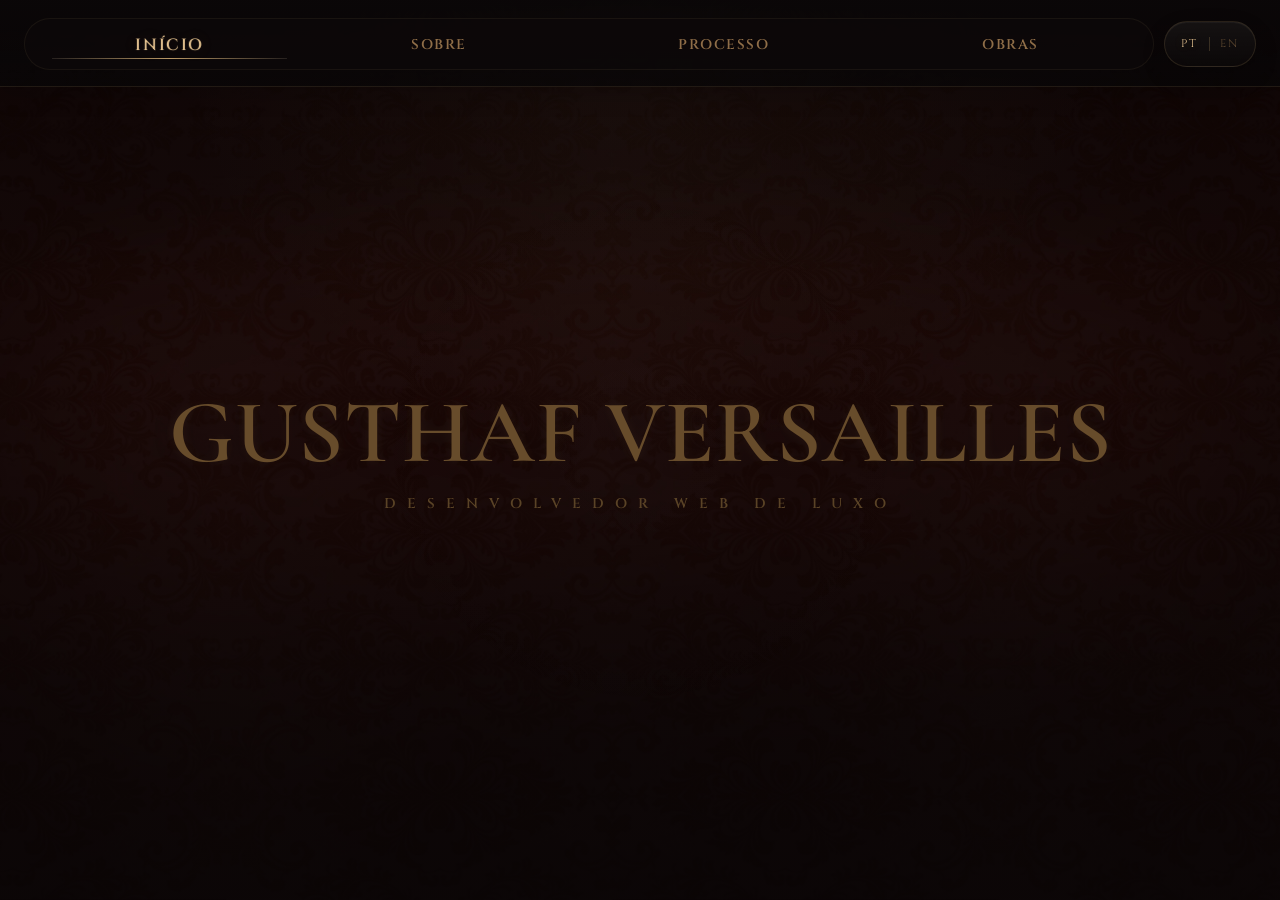
==== commit b198aba6: "Add files via upload" ====
--- a/index.html
+++ b/index.html
@@ -95,7 +95,7 @@
                 <div class="value-item" data-i18n="about.value2">Atmosfera acima do excesso</div>
                 <div class="value-item" data-i18n="about.value3">Identidade acima de tendências</div>
                 <div class="value-item" data-i18n="about.value4">Atemporal acima do temporário</div>
-                <div class="value-item" data-i18n="about.value5">Presença acima do ruído</div>
+                
               </div>
             </div>
           </div>
--- a/style.css
+++ b/style.css
@@ -13,6 +13,9 @@
   --nav-offset: 120px;
   --page-gutter: clamp(14px, 2.4vw, 28px);
   --content-max: 1180px;
+  --content-max-wide: 1360px;
+  --hero-max: 1100px;
+  --works-max: 980px;
 }
 
 /* =========================================================
@@ -91,6 +94,7 @@
   flex-wrap: nowrap;
   width: min(var(--content-max), 100%);
   min-width: 0;
+  margin-inline: auto;
 }
 
 .nav-links {
@@ -99,9 +103,9 @@
   justify-content: space-between;
   flex: 1 1 auto;
   flex-wrap: nowrap;
-  gap: clamp(2px, 0.45vw, 8px);
+  gap: clamp(4px, 0.6vw, 10px);
   min-width: 0;
-  padding: clamp(3px, 0.45vw, 6px) clamp(4px, 0.8vw, 10px);
+  padding: clamp(3px, 0.45vw, 6px) clamp(8px, 1vw, 14px);
   list-style: none;
   border: 1px solid rgba(194, 160, 107, 0.08);
   border-radius: 999px;
@@ -112,7 +116,7 @@
 .nav-links li {
   display: flex;
   flex: 1 1 auto;
-  min-width: 0;
+  min-width: fit-content;
   contain: layout paint style;
 }
 
@@ -122,14 +126,14 @@
   align-items: center;
   justify-content: center;
   width: 100%;
-  min-width: 0;
+  min-width: max-content;
   min-height: 38px;
-  padding: 0 clamp(4px, 0.6vw, 10px);
+  padding: 0 clamp(6px, 0.9vw, 14px);
   color: #8f6e48;
   font-family: 'Cinzel', serif;
   font-size: clamp(11px, 1.1vw, 15px);
   font-weight: 600;
-  letter-spacing: clamp(0.5px, 0.15vw, 2.2px);
+  letter-spacing: clamp(0.4px, 0.12vw, 1.6px);
   text-decoration: none;
   white-space: nowrap;
   transition: color 0.24s ease, opacity 0.24s ease;
@@ -444,14 +448,17 @@
   display: flex;
   align-items: center;
   justify-content: center;
-  width: min(1100px, calc(100% - (var(--page-gutter) * 2)));
+  width: min(var(--hero-max), calc(100% - (var(--page-gutter) * 2)));
+  max-width: 100%;
   min-height: 100dvh;
+  margin-inline: auto;
+  padding-inline: var(--page-gutter);
   overflow: hidden;
   text-align: center;
 }
 
 .hero-content {
-  max-width: 980px;
+  max-width: min(1100px, 100%);
   opacity: 0;
   transform: scale(0.965) translateY(34px) translateZ(0);
   animation: heroReveal 1.15s cubic-bezier(0.18, 0.84, 0.28, 1) forwards 0.14s;
@@ -483,7 +490,7 @@
 
 .title {
   color: #674c2b;
-  font-size: clamp(42px, 7vw, 96px);
+  font-size: clamp(42px, 7vw, 128px);
   font-weight: 600;
   line-height: 1.02;
   letter-spacing: 1px;
@@ -496,7 +503,7 @@
   margin-top: 16px;
   color: #5a4326;
   font-family: 'Cinzel', serif;
-  font-size: clamp(11px, 1.4vw, 14px);
+  font-size: clamp(11px, 1.1vw, 16px);
   font-weight: 600;
   letter-spacing: 11px;
   text-transform: uppercase;
@@ -563,7 +570,7 @@
 
 .section-heading {
   color: #fee6be;
-  font-size: clamp(30px, 4vw, 54px);
+  font-size: clamp(30px, 4vw, 64px);
   line-height: 1.15;
 }
 
@@ -761,7 +768,7 @@
 .works-list {
   display: grid;
   gap: 26px;
-  width: min(980px, 100%);
+  width: min(var(--works-max), 100%);
 }
 
 .work-card {
@@ -1005,19 +1012,32 @@
   }
 
   .nav-shell {
+    display: grid;
+    grid-template-columns: 1fr;
+    gap: 8px;
+    width: min(var(--content-max), 100%);
+  }
+
+  .lang-toggle {
+    justify-self: center;
+    order: -1;
+  }
+
+  .nav-links {
     gap: 4px;
-  }
-
-  .nav-links {
-    gap: 2px;
-    padding: 4px;
+    padding: 4px 8px;
+  }
+
+  .nav-links li {
+    min-width: 0;
   }
 
   .nav-links a {
-    min-height: 30px;
-    padding: 0 clamp(2px, 0.7vw, 5px);
-    font-size: clamp(9px, 2.2vw, 12px);
-    letter-spacing: 0.5px;
+    min-width: 0;
+    min-height: 32px;
+    padding: 0 clamp(6px, 1.1vw, 10px);
+    font-size: clamp(10px, 1.8vw, 12px);
+    letter-spacing: 0.3px;
   }
 
   .nav-links a span {
@@ -1039,7 +1059,7 @@
   .lang-toggle {
     flex: 0 0 auto;
     min-height: 32px;
-    padding: 0 8px;
+    padding: 0 10px;
     font-size: 8px;
     letter-spacing: 0.8px;
   }
@@ -1053,7 +1073,7 @@
   }
 
   .title {
-    font-size: clamp(38px, 12vw, 72px);
+    font-size: clamp(38px, 9vw, 72px);
   }
 
   .subtitle {
@@ -1201,6 +1221,7 @@
 
   .hero-shell {
     width: min(100%, calc(100% - 28px));
+    padding-inline: 14px;
   }
 
   .section-scroll {
@@ -1260,6 +1281,238 @@
     padding: 0 6px;
     font-size: 7px;
     letter-spacing: 0.5px;
+  }
+}
+
+
+@media (min-width: 1200px) {
+  :root {
+    --page-gutter: clamp(22px, 2.8vw, 40px);
+    --content-max: 1240px;
+    --hero-max: 1180px;
+    --works-max: 1040px;
+  }
+
+  .about-grid {
+    grid-template-columns: minmax(0, 1.08fr) minmax(320px, 0.92fr);
+  }
+}
+
+@media (min-width: 1440px) {
+  :root {
+    --page-gutter: clamp(28px, 3.2vw, 56px);
+    --content-max: 1360px;
+    --hero-max: 1320px;
+    --works-max: 1140px;
+  }
+
+  .nav-shell,
+  .section-frame {
+    width: min(var(--content-max-wide), 100%);
+  }
+
+  .hero-shell {
+    width: min(var(--hero-max), calc(100% - (var(--page-gutter) * 2)));
+  }
+
+  .title {
+    font-size: clamp(72px, 6vw, 142px);
+  }
+
+  .subtitle {
+    letter-spacing: 12px;
+  }
+
+  .section-heading {
+    font-size: clamp(42px, 3.6vw, 72px);
+  }
+
+  .about-copy,
+  .work-content p,
+  .works-cta p,
+  .service-main,
+  .service-sub {
+    font-size: 15px;
+  }
+
+  .service-card,
+  .about-panel {
+    padding: 52px 44px;
+  }
+
+  .work-card {
+    grid-template-columns: minmax(320px, 0.92fr) minmax(0, 1.08fr);
+    gap: 34px;
+    padding: 24px;
+  }
+}
+
+@media (min-width: 1680px) {
+  :root {
+    --content-max: 1480px;
+    --content-max-wide: 1520px;
+    --hero-max: 1440px;
+    --works-max: 1240px;
+  }
+
+  .section-scroll {
+    padding-top: calc(var(--nav-offset) + 40px);
+    padding-bottom: 140px;
+  }
+
+  .title {
+    font-size: clamp(84px, 5.4vw, 156px);
+  }
+
+  .section-heading {
+    font-size: clamp(48px, 3.3vw, 76px);
+  }
+}
+
+@media (min-width: 2200px) {
+  :root {
+    --page-gutter: clamp(40px, 3.6vw, 84px);
+    --content-max: 1680px;
+    --content-max-wide: 1720px;
+    --hero-max: 1600px;
+    --works-max: 1360px;
+  }
+
+  .nav-shell,
+  .section-frame {
+    width: min(var(--content-max-wide), 100%);
+  }
+
+  .hero-shell {
+    width: min(var(--hero-max), calc(100% - (var(--page-gutter) * 2)));
+  }
+
+  .title {
+    font-size: clamp(96px, 5vw, 180px);
+  }
+
+  .section-heading {
+    font-size: clamp(54px, 3vw, 84px);
+  }
+}
+
+@media (max-width: 390px) {
+  .navbar {
+    padding-right: max(8px, calc(env(safe-area-inset-right, 0px) + 8px));
+    padding-left: max(8px, calc(env(safe-area-inset-left, 0px) + 8px));
+  }
+
+  .nav-shell {
+    align-items: stretch;
+    flex-wrap: wrap;
+    gap: 6px;
+  }
+
+  .nav-links {
+    order: 2;
+    width: 100%;
+    justify-content: space-between;
+    padding: 4px;
+  }
+
+  .nav-links li {
+    flex: 1 1 0;
+  }
+
+  .lang-toggle {
+    order: 1;
+    align-self: center;
+    min-height: 30px;
+    margin-inline: auto;
+  }
+
+  .title {
+    font-size: clamp(28px, 11.5vw, 44px);
+    line-height: 1.05;
+  }
+
+  .subtitle {
+    font-size: 9px;
+    letter-spacing: 2px;
+  }
+
+  .section-heading {
+    font-size: clamp(22px, 9vw, 30px);
+    line-height: 1.12;
+  }
+
+  .about-panel,
+  .service-card,
+  .scope-block,
+  .philosophy-block,
+  .works-cta {
+    padding: 18px 16px;
+  }
+
+  .work-card {
+    gap: 16px;
+    padding: 12px;
+  }
+
+  .work-btn {
+    min-height: 38px;
+    padding: 0 14px;
+    font-size: 11px;
+    letter-spacing: 1.6px;
+  }
+}
+
+@media (max-width: 280px) {
+  :root {
+    --page-gutter: 10px;
+  }
+
+  .nav-links {
+    flex-wrap: wrap;
+    gap: 4px;
+    border-radius: 18px;
+  }
+
+  .nav-links li {
+    flex: 1 1 calc(50% - 4px);
+  }
+
+  .nav-links a {
+    min-height: 30px;
+    white-space: normal;
+    text-align: center;
+    line-height: 1.15;
+  }
+
+  .lang-toggle {
+    width: 100%;
+    border-radius: 18px;
+  }
+
+  .title {
+    font-size: clamp(22px, 10vw, 32px);
+  }
+
+  .subtitle {
+    font-size: 8px;
+    letter-spacing: 1.5px;
+  }
+
+  .section-scroll {
+    padding-top: calc(var(--nav-offset) + 12px);
+    padding-bottom: 72px;
+  }
+
+  .work-meta,
+  .scope-list,
+  .work-actions {
+    gap: 8px;
+  }
+
+  .scope-list span,
+  .work-meta span {
+    width: 100%;
+    text-align: center;
   }
 }
 
@@ -1277,3 +1530,34 @@
     transition: none !important;
   }
 }
+
+
+@media (min-width: 1600px) {
+  .nav-shell {
+    width: min(var(--content-max-wide), 100%);
+  }
+
+  .hero-shell {
+    width: min(1400px, calc(100% - (var(--page-gutter) * 2)));
+  }
+}
+
+@media (max-width: 640px) {
+  .nav-links a span {
+    transform: none !important;
+    text-shadow: none !important;
+  }
+}
+
+@media (max-width: 390px) {
+  .nav-links {
+    gap: 2px;
+    padding-inline: 6px;
+  }
+
+  .nav-links a {
+    padding-inline: 4px;
+    font-size: clamp(9px, 2.6vw, 10px);
+    letter-spacing: 0.1px;
+  }
+}
